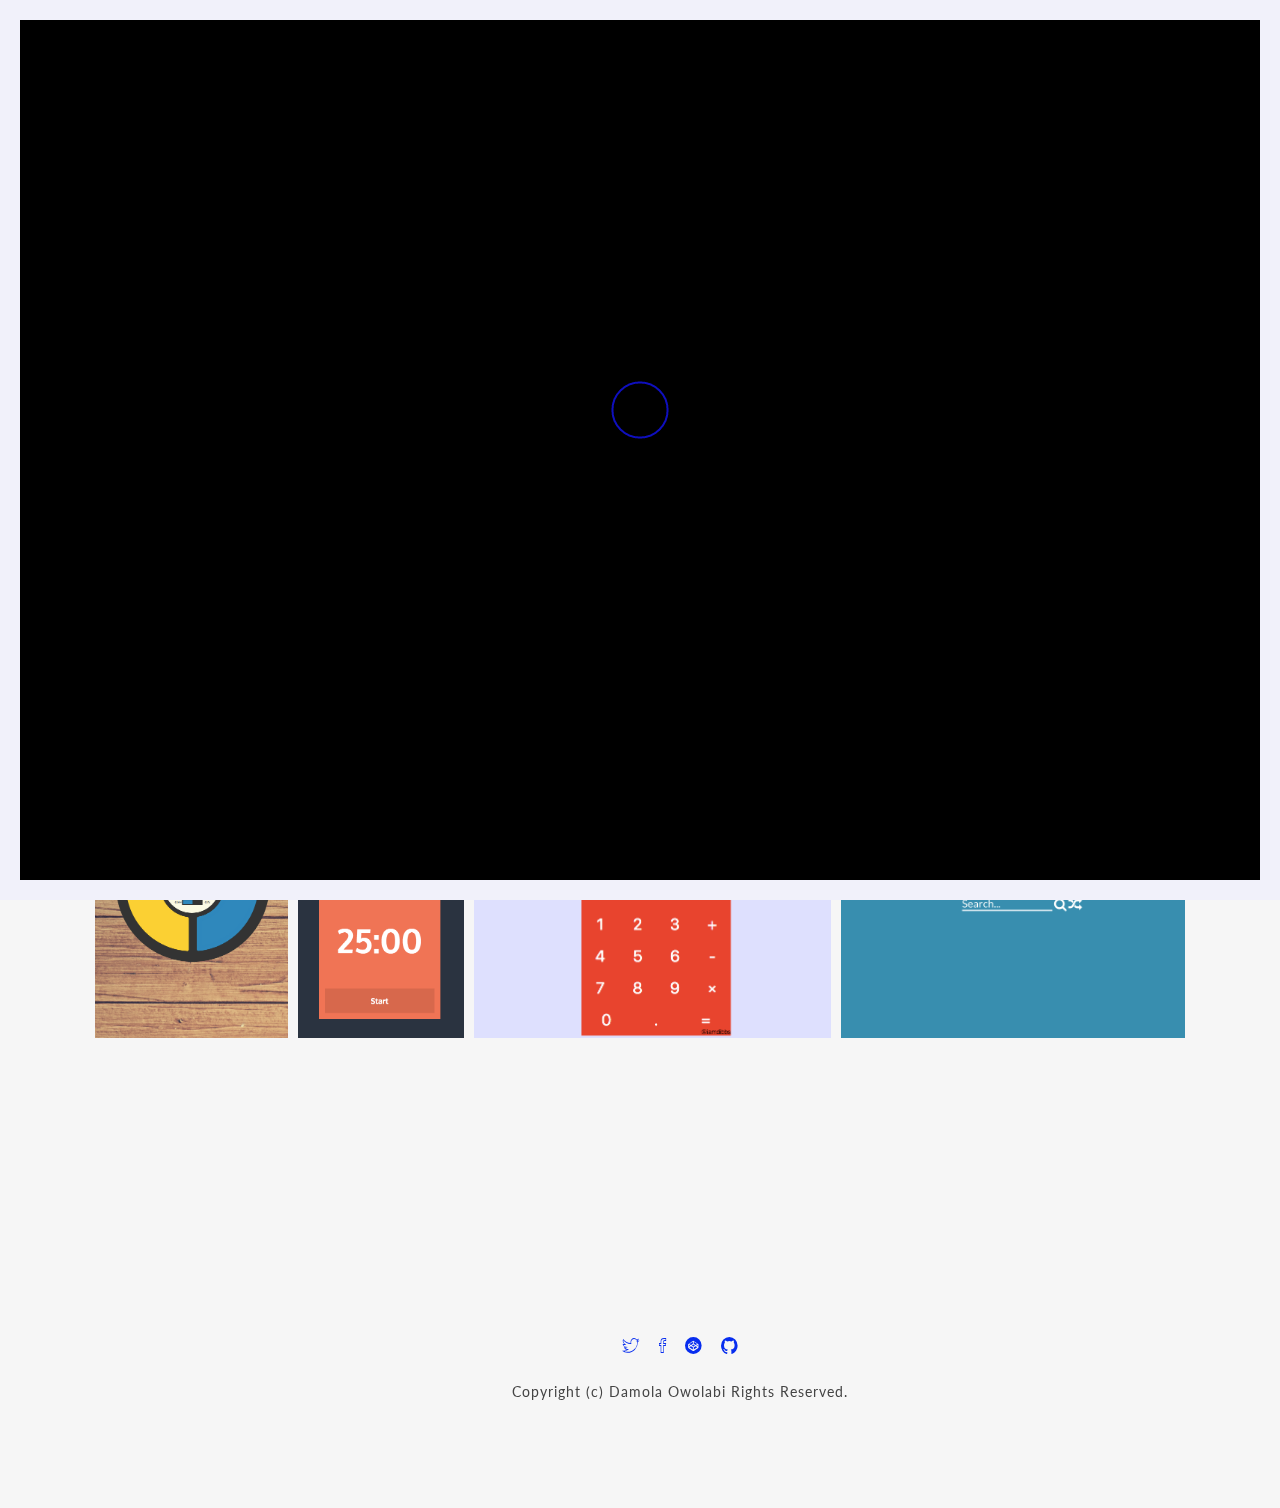
==== index.html @ a6732517 "add" ====
<!DOCTYPE HTML>
<html lang="en" class="no-js">
<head>
	<meta charset="UTF-8">
	<meta name="viewport" content="width=device-width, initial-scale=1">
	<link rel="stylesheet" href="assets/css/bootstrap.min.css"> <!-- CSS reset -->
	<link href='https://fonts.googleapis.com/css?family=Poppins:700,300,600' rel='stylesheet' type='text/css'>
	<link href='https://fonts.googleapis.com/css?family=Lato:300,400,700' rel='stylesheet' type='text/css'>
	<link href='https://fonts.googleapis.com/css?family=Source+Sans+Pro:700,600,200' rel='stylesheet' type='text/css'>
	<link rel="stylesheet" href="assets/css/reset.css"> <!-- Resource style -->
	<link rel="stylesheet" href="assets/css/justifiedGallery.min.css"> <!-- Resource style -->
	<link rel="stylesheet" href="assets/css/ionicons.min.css">
	<link rel="stylesheet" href="assets/css/animate.css"> <!-- Resource style -->
	<link rel="stylesheet" href="assets/css/style.css"> <!-- Resource style -->
	<link rel="stylesheet" href="assets/css/lightcase.css"> <!-- Resource style -->
	<script src="assets/js/modernizr.js"></script> <!-- Modernizr -->
	<title>Damola Owolabi</title>
</head>
<body>
	<div id="loading">
	<div id="loading-image" ><img src="assets/img/preloader.gif" alt="Loading..." /></div>
</div>
	<div id="left"></div>
		 <div id="right"></div>
		 <div id="top"></div>
		 <div id="bottom"></div>

<div class="wrapper">
<div class="nav-trigger visible-xs" id="nav-trigger">
			<span></span>
			<span></span>
			<span></span>
</div>
	<nav id="nav-menu">
		<a href="#" class="nav-logo"><span>Damola&nbsp;</span> Owolabi</a>
			<ul class="navigation cd-single-item-wrapper">
				<li><a href="index.html">Home</a></li>
				<li><a href="about.html">About</a></li>
				<li><a href="portfolio-2.html">Portfolio</a></li>
				<li><a href="contact-me.html">Contact</a></li>
			</ul> <!-- cd-single-item-wrapper -->

			<div class="nav-social">
				<ul>
					<li><a href="https://twitter.com/iamdibbs"><i class="ion-social-twitter-outline"></i></a></li>
					<li><a href="https://www.facebook.com/damola.owolabi"><i class="ion-social-facebook-outline"></i></a></li>
				<li><a href="https://codepen.io/iamdibbs/"><i class="ion-social-codepen"></i></a></li>
					<li><a href="https://github.com/iamdibbs"><i class="ion-social-github"></i></a></li>
				</ul>
			</div>


		<p class="copyright-text">Copyright 2017 Damola Owolabi</p>
	</nav>
			<header>
			<a href="index.html" class="logo"><span>DO</span></a>
			<nav id="top-nav">
			<ul>
				<li class="active"><a href="index.html">Home</a></li>
				<li><a href="about.html">About</a></li>
				<li><a href="portfolio-2.html">Portfolio</a></li>
				<li><a href="contact-me.html">Contact</a></li>
			</ul>
		</nav>
	</header>
	<div class="main">
			<div class="container">
			<div class="main-intro">
				<div class="spacer hidden-xs"></div>
				<h1 class="wow fadeInLeft" data-wow-delay="3s">Hello, I'm Damola Owolabi. I build useful things <br class="hidden-xs hidden-sm">for web at
					<span><a href="#">MeshLearn.ng</a></span>. And I am available for freelance.
				</h1>
				<a href="#recentWork" class="intro-button page-scroll">Recent Work</a>
				<a href="#" class="intro-button btn-fill">Get in touch</a>
			<div class="spacer hidden-xs"></div>
			</div>
		</div>

		<div class="pt-portfolio-section" id="recentWork">
			<div class="container">
				<div class="row">
					<div class="col-sm-12">
						<div class="spacer">

						</div>
						<div class="pt-title">
						<span class="wow fadeIn" data-wow-delay="0.5s">Portfolio</span>
						</div>
						<!--<div class="pt-portfolio-intro">
							<h2>Recent work and projects.</h2>
						</div>-->
						<div class="spacer-1"></div>
						<div class="col-md-12 text-center">
							<div class="grid" id="basicExample">

								<a href="portfolio-item.html">
									<img alt="Portfolio-Image" src="assets/portfolio/img1.png" />
									<div class="overlay">
										<div class="overlay-items">
										<h5>Simon Says What???</h5>
										<p>
											Design/Code
										</p>
									</div>
									</div>
								</a>

								<a href="portfolio-item1.html" >
									<img alt="Portfolio-Image" src="assets/portfolio/img2.png" />
									<div class="overlay">
										<div class="overlay-items">
										<h5>Pomodoro Timer</h5>
										<p>
											Design/Code
										</p>
									</div>
									</div>
								</a>

								<a href="portfolio-item2.html" >
									<img alt="Portfolio-Image" src="assets/portfolio/img4.png" />
									<div class="overlay">
										<div class="overlay-items">
										<h5>Javacript Calculator</h5>
										<p>
											Design/Code
										</p>
									</div>
									</div>
								</a>

								<a href="portfolio-item3.html" >
									<img alt="Portfolio-Image" src="assets/portfolio/img5.png" />
									<div class="overlay">
										<div class="overlay-items">
										<h5>Wikipiedia Viewer</h5>
										<p>
											Design/Code
										</p>
									</div>
									</div>
								</a>


<!--
								<a href="assets/portfolio/img9.png" data-rel="lightcase">
									<img alt="Portfolio-Image" src="assets/portfolio/img5.png" />
									<div class="overlay">
										<div class="overlay-items">
										<h5>Lorem Ipsum</h5>
										<p>
											Design
										</p>
									</div>
									</div>
								</a>

								<a href="assets/portfolio/img12.jpg" data-rel="lightcase">
									<img alt="Portfolio-Image" src="assets/portfolio/img6.png" />
									<div class="overlay">
										<div class="overlay-items">
										<h5>Lorem Ipsum</h5>
										<p>
											Product
										</p>
									</div>
									</div>
								</a>

							</div>
						</div>
				</div>
				</div>
			</div>
		</div> -->

		<div class="container">
		<div class="pt-about-cta text-center">
			<h1 class="wow fadeInLeft" data-wow-delay="0.5s">See more work in my <a href="portfolio-2.html" class="cta-button">portfolio</a> or <br class="hidden-xs"><a href="contact-me.html" class="cta-button">hire me</a> for our next project ?</h1>
		</div>
	</div>

	<!-- Footer Section -->

	<div class="pt-footer">
		<div class="container">
			<div class="row text-center">
				<div class="col-sm-12">
					<div class="footer-social">
						<ul>

							<li><a href="https://twitter.com/iamdibbs"><i class="ion-social-twitter-outline"></i></a></li>
							<li><a href="https://www.facebook.com/damola.owolabi"><i class="ion-social-facebook-outline"></i></a></li>
						<li><a href="https://codepen.io/iamdibbs/"><i class="ion-social-codepen"></i></a></li>
							<li><a href="https://github.com/iamdibbs"><i class="ion-social-github"></i></a></li>
						</ul>
					</div>
				</div>
				<div class="col-sm-12">
					<div class="footer-rights">
					<p>Copyright (c) Damola Owolabi Rights Reserved.</p>
				</div>
				</div>
			</div>
		</div>
	</div>

	</div><!-- Main End -->
</div><!--Wrapper End -->


<!-- jQuery and JavaScript -->
<script src="assets/js/jquery-2.1.1.js"></script>
<script src="assets/js/bootstrap.min.js"></script>
<script src="assets/js/menu.js"></script>
<script src="assets/js/plugins.js"></script>
<script src="assets/js/script2.js"></script>
</body>
</html>
---- assets/css/justifiedGallery.min.css ----
/*!
 * Justified Gallery - v3.6.2
 * http://miromannino.github.io/Justified-Gallery/
 * Copyright (c) 2016 Miro Mannino
 * Licensed under the MIT license.
 */
.justified-gallery{width:100%;position:relative;overflow:hidden}.justified-gallery>a,.justified-gallery>div{position:absolute;display:inline-block;overflow:hidden;opacity:0;filter:alpha(opacity=0)}.justified-gallery>a>img,.justified-gallery>div>img,.justified-gallery>a>a>img,.justified-gallery>div>a>img{position:absolute;top:50%;left:50%;margin:0;padding:0;border:0}.justified-gallery>a>.caption,.justified-gallery>div>.caption{display:none;position:absolute;bottom:0;padding:5px;background-color:#000;left:0;right:0;margin:0;color:#fff;font-size:12px;font-weight:300;font-family:sans-serif}.justified-gallery>a>.caption.caption-visible,.justified-gallery>div>.caption.caption-visible{display:initial;opacity:.7;filter:"alpha(opacity=70)";-webkit-transition:opacity 500ms ease-in;-moz-transition:opacity 500ms ease-in;-o-transition:opacity 500ms ease-in;transition:opacity 500ms ease-in}.justified-gallery>.entry-visible{opacity:1;filter:alpha(opacity=100);-webkit-transition:opacity 500ms ease-in;-moz-transition:opacity 500ms ease-in;-o-transition:opacity 500ms ease-in;transition:opacity 500ms ease-in}.justified-gallery>.jg-filtered{display:none}.justified-gallery>.spinner{position:absolute;bottom:0;margin-left:-24px;padding:10px 0;left:50%;opacity:initial;filter:initial;overflow:initial}.justified-gallery>.spinner>span{display:inline-block;opacity:0;filter:alpha(opacity=0);width:8px;height:8px;margin:0 4px;background-color:#000;border-top-left-radius:6px;border-top-right-radius:6px;border-bottom-right-radius:6px;border-bottom-left-radius:6px}
---- assets/css/style.css ----
/* -------------------------------------------

Stylesheet for
Template: Proton Creative Agency and Personal Template
Version: 1.0
Author: Ydirection Themes
Author url: http://themeforest.net/user/ydirectionthemes
---------------------------------------------*/

/* ------Table of Contents -----

1. Primary Styles
2. Main Top Navigation
3. Agency Top Navigation
4. Hamburger Menu, Off Canvas Navigation
5. Home and Intro Styling
6. Homepage Portfolio
7. About Section
8. Portfolio Single Item
9. Contact Page
10. Minimal Contact Page
11. Footer
12. Footer 2nd variant
13. Back To Top
14. Media Queries
15. Agency Home Intro Styling
16. Portfolio Item 2
17. Services 2nd Variant
18. About Page 2nd Variant


/* --------------------------------

Primary styles

-------------------------------- */
html * {
  -webkit-font-smoothing: antialiased;
  -moz-osx-font-smoothing: grayscale;
}

*, *:after, *:before {
  -webkit-box-sizing: border-box;
  -moz-box-sizing: border-box;
  box-sizing: border-box;
}

::-webkit-scrollbar {
	display: none;
}

::-moz-selection {
    color: #FFFFFF;
    background: #000;
}

.nopadding {
	padding: 0;
}

.custompadding {
	padding-left: 5px;
	padding-right: 5px;
}

.rightpadding {
	padding-left: 0px;
}


#loading {
   width: 100%;
   height: 100%;
   top: 0px;
   left: 0px;
   position: fixed;
   opacity: 1;
   background-color: #000;
   z-index: 99;
   text-align: center;
}

#loading-image {
	display: inline;
    top: 40%;
    position: relative;
  z-index: 100;
}

/*Body Border */


#top, #bottom, #left, #right {
	background: #F1F1FA;
	position: fixed;
  z-index: 99;
}
	#left, #right {
	top: 0; bottom: 0;
	width: 15px;
}

#left { left: 0; }
#right { right: 0; }

#top, #bottom {
		left: 0; right: 0;
		height: 15px;
}

#top { top: 0; }
#bottom { bottom: 0; }

/* -- Body Border End ---*/

/* ----- Body Border for Agency Template Start -----*/

#pta-top, #pta-bottom, #pta-left, #pta-right {
	background: #EFEFEF;
	position: fixed;
  z-index: 111;
	}
#pta-left, #pta-right {
		top: 0; bottom: 0;
		width: 15px;
		}
#pta-left { left: 0; }
#pta-right { right: 0; }

#pta-top {
		left: 0; right: 0;
		height: 15px;
	}
#pta-bottom {
		left: 0; right: 0;
		height: 15px;
	}

#pta-top { top: 0; }
#pta-bottom { bottom: 0; }

/* ----- Body Border for Agency Template End -----*/


.spacer {
  width: 100%;
  height: 75px;
}

.spacer-1 {
  width: 100%;
  height: 50px;
}


.logo {
  position: absolute;
  top: 35px;
  left: 25px;
  padding: 0px 0px;
	max-width: 250px;
	margin: 0 auto;
	text-align: center;
	font-family: Poppins;
	font-weight: 700;
	font-size: 24px;
	text-decoration: none;
}

.logo:hover {
	text-decoration: none;
}

.logo:focus {
	text-decoration: none;
}

.logo span {
	color: #072DEF;
}

.logo span:hover, .logo span:focus {
	color: #072DEF;
}

/* ------ Primary Styling Ends Here -----*/



header {
  position: absolute;
   top: 0;
   left: 0;
   height: 100px;
   width: 100%;
   z-index: 11;
  -webkit-transform: translateZ(0);
  -webkit-backface-visibility: hidden;
  -webkit-transition-duration: 0.6s;
  -moz-transition-duration: 0.6s;
  transition-duration: 0.6s;
  transition-timing-function: cubic-bezier(0.7, 0, 0.3, 1);
 }


/* --------------------------------------
------- 2. Top Navigation Styling --------
----------------------------------------*/


#top-nav {
  position: fixed;
  top: 30px;
  right: 50px;
  height: 100%;
  display: none;
}

#top-nav ul {
  height: 100%;
  padding-top: 18px;
}


#top-nav li {
  font-family: Lato;
  font-size: 16px;
  font-weight: 500;
  display: inline-block;
  margin-right: 1em;
  padding: 0.5em;
}

#top-nav a {
  position: relative;
  display: inline-block;
  color: #111111;
  text-decoration: none;
}

#top-nav a:before {
  content: "";
  position: absolute;
  width: 100%;
  height: 1px;
  bottom: -3px;
  left: 0;
  background-color: #072DEF;
  visibility: hidden;
  -webkit-transform: scaleX(0);
  transform: scaleX(0);
  -webkit-transition: all 0.3s ease-in-out 0s;
  transition: all 0.3s ease-in-out 0s;
}

#top-nav a:hover:before {
  visibility: visible;
  -webkit-transform: scaleX(1);
  transform: scaleX(1);
}

.no-touch #top-nav a:hover {
  text-decoration: none;
  color: #000;
}

#top-nav .active a:before {
  content: "";
  position: absolute;
  width: 100%;
  height: 1px;
  bottom: -3px;
  left: 0;
  background-color: #072DEF;
  visibility: visible;
  -webkit-transform: scaleX(1);
  transform: scaleX(1);
  -webkit-transition: all 0.3s ease-in-out 0s;
  transition: all 0.3s ease-in-out 0s;
}

#top-nav .active a:hover:before {
  visibility: visible;
  -webkit-transform: scaleX(0);
  transform: scaleX(0);
}


/* ----- 3. Agency Top Navigation - Different Styling Starts----- */

.pta-top-nav  {
  position: fixed;
  top: 40px;
}

.pta-top-nav a {
  position: relative;
  display: inline-block;
  color: #111111 !important;
  font-size: 15px;
  font-family: Poppins;
  font-weight: 400;
  letter-spacing: 00px;
  text-decoration: none;
}


.pta-top-nav a:before {
  content: "";
  position: absolute;
  width: 100%;
  height: 1px !important;
  bottom: -3px;
  left: 0;
  background-color: #666666 !important;
  visibility: hidden;
  -webkit-transform: scaleX(0);
  transform: scaleX(0);
  -webkit-transition: all 0.3s ease-in-out 0s;
  transition: all 0.3s ease-in-out 0s;
}

.pta-top-nav a:hover:before {
  visibility: visible;
  -webkit-transform: scaleX(1);
  transform: scaleX(1);
}

/* ------ Agency Top Nav - Different Styling Ends -----*/



/* ---------------------------------------------------
------ 4. Hamburger Menu Styling and Animation--------
-----------------------------------------------------*/

.nav-trigger {
  width: 40px;
  height: 40px;
	z-index: 31;
  position: fixed;
  right: 15px;
	top: 35px;
  -webkit-transform: rotate(0deg);
  -moz-transform: rotate(0deg);
  -o-transform: rotate(0deg);
  transform: rotate(0deg);
  -webkit-transition: .7s cubic-bezier(.77,0,.175,1);
  -moz-transition: .7s cubic-bezier(.77,0,.175,1);
  -o-transition: .7s cubic-bezier(.77,0,.175,1);
  transition: .7s cubic-bezier(.77,0,.175,1);
  cursor: pointer;
}

.nav-trigger span {
  display: block;
  position: absolute;
  height: 2px;
  width: 24px;
  background: #111;
  border-radius: 0px;
  opacity: 1;
  left: 0;
  -webkit-transform: rotate(0deg);
  -moz-transform: rotate(0deg);
  -o-transform: rotate(0deg);
  transform: rotate(0deg);
  -webkit-transition: .25s ease-in-out;
  -moz-transition: .25s ease-in-out;
  -o-transition: .25s ease-in-out;
  transition: .25s ease-in-out;
}

.nav-trigger span:nth-child(1) {
  top: 0px;
  -webkit-transform-origin: left center;
  -moz-transform-origin: left center;
  -o-transform-origin: left center;
  transform-origin: left center;
}

.nav-trigger span:nth-child(2) {
  width: 18px;
  top: 8px;
  -webkit-transform-origin: left center;
  -moz-transform-origin: left center;
  -o-transform-origin: left center;
  transform-origin: left center;
}

.nav-trigger span:nth-child(3) {
  top: 16px;
  -webkit-transform-origin: left center;
  -moz-transform-origin: left center;
  -o-transform-origin: left center;
  transform-origin: left center;
}

.nav-trigger.open span:nth-child(1) {
  -webkit-transform: rotate(45deg);
  -moz-transform: rotate(45deg);
  -o-transform: rotate(45deg);
  transform: rotate(45deg);
  top: -1px;
  left: 4px;
}

.nav-trigger.open span:nth-child(2) {
  width: 0%;
  opacity: 0;
}

.nav-trigger.open span:nth-child(3) {
  -webkit-transform: rotate(-45deg);
  -moz-transform: rotate(-45deg);
  -o-transform: rotate(-45deg);
  transform: rotate(-45deg);
  left: 4px;
}


.nav-logo {
	position: fixed;
	top: 100px;
	left: 20px;
	padding: 5px 10px;
	max-width: 250px;
	letter-spacing: -1px;
	margin: 0 auto;
	text-align: center;
	font-family: Montserrat;
	font-weight: 600;
	font-size: 28px;
	text-transform: uppercase;
	color: #111;
	text-decoration: none;
	z-index: 11;
}

.nav-logo:hover {
	text-decoration: none;
	color: #111;
}

.nav-logo:focus {
	text-decoration: none;
}

.nav-logo span {
	padding: 2px;
	color: #FFF;
	background: #072DEF;
}

#nav-menu {
  position: fixed;
  height: 100%;
  right: 0;
  top: 0;
  visibility: hidden;
  /* the secondary navigation is covered by the main element */
  z-index: 1;
  width: 260px;
  background-color: #F1F1F1;
  overflow-y: auto;
  /* Force Hardware Acceleration in WebKit */
  -webkit-transform: translateZ(0);
  -webkit-backface-visibility: hidden;
  -webkit-transition: -webkit-transform .6s 0s, visibility 0s .6s;
  -moz-transition: -moz-transform .6s 0s, visibility 0s .6s;
    transition: transform .6s 0s, visibility 0s .6s;
    -webkit-transition-timing-function: cubic-bezier(0.7, 0, 0.3, 1);
    transition-timing-function: cubic-bezier(0.7, 0, 0.3, 1);
  /* this creates the subtle slide in animation of the navigation */
  -webkit-transform: translateX(260px);
  -moz-transform: translateX(260px);
  -ms-transform: translateX(260px);
  -o-transform: translateX(260px);
  transform: translateX(260px);
}

#nav-menu .navigation {
  margin-top: 150px;
  margin-bottom: 50px;
}


#nav-menu li {
  padding-bottom: 1em;
}

#nav-menu li {
  display: block;
  line-height: 2em;
  font-family: Poppins;
  font-size: 16px;
  font-weight: bold;
  letter-spacing: 0px;
  text-transform: uppercase;
  text-align: left;
  line-height: 2;
  padding-bottom: 1em;
  padding-left: 2em;
  color: #222;
}

#nav-menu a {
  position: relative;
  color: #111;
	text-decoration: none;
}


#nav-menu a:before {
  content: "";
  position: absolute;
  width: 100%;
  height: 2px;
  bottom: -3px;
  left: 0;
  background-color: #072DEF;
  visibility: hidden;
  -webkit-transform: scaleX(0);
  transform: scaleX(0);
  -webkit-transition: all 0.2s ease-in-out 0s;
  transition: all 0.2s ease-in-out 0s;
}

#nav-menu li:hover a::before {
  visibility: visible;
  -webkit-transform: scaleX(1);
  transform: scaleX(1);
}


.no-touch #nav-menu a:hover {
  color: #000;
	text-decoration: none;
}

/* ----- Agency Minimal Nav Menu Start -----*/


/*
.pta-nav-menu a:before {
  content: "";
  position: absolute;
  width: 100%;
  height: 2px;
  bottom: -3px;
  left: 0;
  background-color: #111111 !important;
  visibility: hidden;
  -webkit-transform: scaleX(0);
  transform: scaleX(0);
  -webkit-transition: all 0.2s ease-in-out 0s;
  transition: all 0.2s ease-in-out 0s;
}

.pta-nav-menu li:hover a::before {
  visibility: visible;
  -webkit-transform: scaleX(1);
  transform: scaleX(1);
}

.pta-nav-social i, .pta-nav-social a {
  font-size: 21px;
  color: #111111 !important;
}
*/

/* ----- Agency Minimal Nav Menu End -----*/


.main.is-active {
  -webkit-transform: translateX(-260px);
  -moz-transform: translateX(-260px);
  -ms-transform: translateX(-260px);
  -o-transform: translateX(-260px);
  transform: translateX(-260px);
  -webkit-transition: -webkit-transform .6s 0s, visibility 0s 0s;
  -moz-transition: -moz-transform .6s 0s, visibility 0s 0s;
  transition: transform .6s 0s, visibility 0s 0s;
  -webkit-transition-timing-function: cubic-bezier(0.7, 0, 0.3, 1);
  transition-timing-function: cubic-bezier(0.7, 0, 0.3, 1);
}

header.is-active {
  /* translate to show the lateral menu */
  -webkit-transform: translateX(-260px);
  -moz-transform: translateX(-260px);
  -ms-transform: translateX(-260px);
  -o-transform: translateX(-260px);
  transform: translateX(-260px);
  -webkit-transition: -webkit-transform .6s 0s, visibility 0s 0s;
  -moz-transition: -moz-transform .6s 0s, visibility 0s 0s;
  transition: transform .6s 0s, visibility 0s 0s;
  -webkit-transition-timing-function: cubic-bezier(0.7, 0, 0.3, 1);
  transition-timing-function: cubic-bezier(0.7, 0, 0.3, 1);
}

#nav-menu.is-active {
  -webkit-transform: translateX(0);
  -moz-transform: translateX(0);
  -ms-transform: translateX(0);
  -o-transform: translateX(0);
  transform: translateX(0);
  visibility: visible;
  -webkit-transition: -webkit-transform .6s 0s, visibility 0s 0s;
  -moz-transition: -moz-transform .6s 0s, visibility 0s 0s;
  transition: transform .6s 0s, visibility 0s 0s;
  transition-timing-function: cubic-bezier(0.7, 0, 0.3, 1);
  /* smooth the scrolling on touch devices - webkit browsers */
  -webkit-overflow-scrolling: touch;
}

#nav-menu .copyright-text {
  font-family: Source Sans Pro;
  font-size: 12px;
  font-weight: 200;
  letter-spacing: 1px;
  padding: 0px 20px;
}

.nav-social ul {
  padding: 0.5em;
  list-style-type: none;
}

.nav-social li {
  display: inline !important;
  padding-left: 1em !important;
}

.nav-social i, .nav-social a {
  font-size: 21px;
  color: #072DEF;
}

.nav-social a:before {
  display: none;
}

@media only screen and (min-width: 768px) {
  #nav-menu .navigation {
    margin-top: 175px;
    margin-bottom: 50px;
  }
  .nav-social ul {
    padding: 0.4em;
  }
}

/* ---------------------------------------------
------- 5. Main and Intro Section Styling ------
-----------------------------------------------*/


.main {
  padding-top: 150px;
  -webkit-transform: translateZ(0);
   -webkit-backface-visibility: hidden;
   -webkit-transition-property: -webkit-transform;
   -moz-transition-property: -moz-transform;
   transition-property: transform;
   -webkit-transition-duration: 0.6s;
   -moz-transition-duration: 0.6s;
   transition-duration: 0.6s;
   -webkit-transition-timing-function: cubic-bezier(0.7, 0, 0.3, 1);
   transition-timing-function: cubic-bezier(0.7, 0, 0.3, 1);
   z-index: 11;
}

.main-intro h1 {
  font-family: Source Sans Pro;
  font-size: 34px;
  font-weight: 600;
  color: #333222;
  letter-spacing: 0px;
  line-height: 1.2;
  margin: 0 0 50px;
}

.main h1 a {
  position: relative;
  text-decoration: none;
  color: #072DEF;
}

.main h1 a:before {
  content: "";
  position: absolute;
  width: 100%;
  height: 3px;
  bottom: -5px;
  left: 0;
  background-color: #072DEF;
  visibility: hidden;
  -webkit-transform: scaleX(0);
  transform: scaleX(0);
  -webkit-transition: all 0.3s ease-in-out 0s;
  transition: all 0.3s ease-in-out 0s;
}

.main h1 a:hover:before {
  visibility: visible;
  -webkit-transform: scaleX(1);
  transform: scaleX(1);
}

.intro-button {
  font-family: Source Sans Pro;
  font-size: 14px;
  font-weight: 600;
  color: #111;
  text-decoration: none;
  margin-right: 1em;
  padding: 6px 12px;
  border: 3px solid;
  border-color: #072DEF;
  -webkit-transition: 0.5s;
  -moz-transition: 0.5s;
  transition: 0.5s;
}

.btn-fill {
  color: #FFF;
  background: #072DEF;
}

.intro-button:hover, .intro-button:focus {
  background: #072DEF;
  color: #FFF;
  text-decoration: none;
}

.btn-fill:hover {
  color: #072DEF;
  border-color: #072DEF;
  background: #FFF;
}


/* ------------------------------------------------------------------
--------------6.  Home Page Work Section Styling Start -----------------
--------------------------------------------------------------------*/

.pt-portfolio {
  width: 100%;
  margin-top: 0px;
  margin-bottom: 100px;
}

.pt-portfolio-intro {
  padding: 1em;
  width: 100%;
  text-align: left;
}

.pt-portfolio-intro h3 {
  font-family: Source Sans Pro;
  font-size: 18px;
  font-weight: 700;
  color: #072DEF;
  text-transform: uppercase;
  letter-spacing: 2px;
  line-height: 1.2;
  margin: 0 0 2em 0;
}

.pt-portfolio-intro h1 {
  font-family: Poppins;
  font-size: 28px;
  font-weight: 600;
  color: #111;
  letter-spacing: 0px;
  line-height: 1.2;
}

.pt-portfolio-intro h1::after {
  content: "";
  display: block;
  width: 75px;
  height: 2px;
  margin-top: 0.3em;
  left: 0;
  background-color: #072DEF;
  -webkit-transition: .5s;
  -moz-transition: 0.5s;
  transition: .5s;
}

.pt-portfolio-intro:hover h1::after {
  width: 150px;
}

.pt-portfolio-section {
  margin-top: 50px;
  padding-bottom: 50px;
  background: #F6F6F6;
}

.pt-title {
  padding-left: 24px;
}

.pt-title span {
  font-family: Source Sans Pro;
  font-size: 16px;
  font-weight: 700;
  letter-spacing: 2px;
  padding: 5px 6px;
  color: #FFF;
  text-transform: uppercase;
  background: #072DEF;
}

.overlay {
	background: rgba(7, 45, 239, 0.90);
	position:absolute;
	top: 0px;
	left: 0px;
  bottom: 0;
  height: 100%;
  width: 100%;
	opacity: 1;
  -webkit-transform: translateY(-100%);
	-moz-transform: translateY(-100%);
	-ms-transform: translateY(-100%);
	transform: translateY(-100%);
	-webkit-transition: -webkit-transform 0.4s;
	-moz-transition: -moz-transform 0.4s;
	transition: transform 0.4s;
}

.overlay-items {
	height: 300px;
	position: absolute;
	top: 45%;
	left: 0;
	right: 0;
}

.overlay-items h5 {
	font-family: Source Sans Pro;
	display: block;
	color: #FFF;
	font-size: 16px;
  font-weight: 600;
	text-decoration: none;
  -webkit-transition: 0.3s;
  -moz-transition: 0.3s;
  transition: 0.3s;
  -webkit-transition-delay: 0.1s;
  -moz-transition-delay: 0.1s;
  transition-delay: 0.1s;
  opacity: 0;
}

.overlay-items p {
	margin-top: 1em;
	opacity: 0;
	font-size: 12px;
	font-family: Source Sans Pro;
  font-weight: 600;
	letter-spacing: 2px;
	color: #072DEF;
	padding: 5px 5px;
	background: #FFF;
	display: inline-block;
  -webkit-transition: 0.3s;
  -moz-transition: 0.3s;
	transition: 0.3s;
  -webkit-transition-delay: 0.3s;
  -moz-transition-delay: 0.3s;
	transition-delay: 0.2s;
}

.grid img {
  overflow: hidden;
  -webkit-transition: -webkit-transform 0.4s;
	-moz-transition: -moz-transform 0.4s;
	transition: transform 0.4s;
}

.grid a:hover img {
-webkit-transform: translateY(100%);
	-moz-transform: translateY(100%);
	-ms-transform: translateY(100%);
  transform: translateY(100%);
  }

.grid a:hover .overlay {
  visibility: visible;
  -webkit-transform: translateY(0%);
	-moz-transform: translateY(0%);
	-ms-transform: translateY(0%);
  transform: translateY(0%);
}

.grid a:hover h5, .grid a:hover p {
  opacity: 1;
  text-decoration: none;
}


  .pt-about-cta {
    margin-top: 50px;
    margin-bottom: 100px;
    padding: 1em;
  }

  .pt-about-cta h1 {
    font-family: Poppins;
    font-size: 18px;
    font-weight: 600;
    letter-spacing: 0px;
    line-height: 1.5;
    margin: 0;
  }

  .pt-about-cta a:before {
    display: none;
  }

  .cta-button{
    font-family: Source Sans Pro;
    font-size: 21px;
    font-weight: 600;
    color: #FFF !important;
    text-decoration: none;
    padding: 0px 2px;
    border: 2px solid;
    background: #072DEF;
    border-color: #072DEF;
    -webkit-transition: 0.5s;
    -moz-transition: 0.5s;
    transition: 0.5s;
  }

.cta-button:hover {
  color: #111 !important;
  background: #FFF;
}

/* ------------------------------------------------------------------
--------------  Home Page Work Section Styling Ends -----------------
--------------------------------------------------------------------*/


/* ------------------------------------------------------------------
----------------- 7. About Section Styling Starts ---------------------
--------------------------------------------------------------------*/


.pt-about {
  margin-top: 50px;
  margin-bottom: 100px;
}

.pt-about-intro {
  padding: 1em;
}

.pt-about-intro h1 {
  font-family: Poppins;
  font-size: 28px;
  font-weight: 700;
  color: #222222;
  letter-spacing: 0px;
  line-height: 1.4;
  margin: 20px 0 30px;
}

.pt-about-intro h4 {
  font-family: Source Sans Pro;
  font-size: 21px;
  font-weight: 700;
  color: #072DEF;
  text-transform: uppercase;
  letter-spacing: 2px;
  line-height: 1.2;
}


.pt-about-intro p {
  font-family: Source Sans Pro;
  font-size: 15px;
  font-weight: 300;
  color: #888DA1;
  text-align: left;
  letter-spacing: 1px;
  line-height: 1.4;
  margin: 0 0 50px;

}

.pt-about-image img {
  max-width: 100%;
  max-height: 100%;
  height: 200px ;
  width: 200px;
  -webkit-filter: grayscale(45%);
    filter: grayscale(45%);
    -webkit-transition: 0.5s;
    -moz-transition: 0.5s;
      transition: 0.5s;
}

.pt-about-image:hover img {
  -webkit-filter: grayscale(5%);
    filter: grayscale(5%);
}

.pt-about-image ul {
  list-style-type: none;
  margin: 2em 0 0 0;
}

.pt-about-image li {
  display: inline;
}

.pt-about-image i {
  font-size: 21px;
  padding: 0.5em;
  color: #072DEF;
}

.pt-about-details {
  padding: 1em;
}

.pt-about-details h2 {
  font-family: Source Sans Pro;
  font-size: 21px;
  font-weight: 700;
  color: #072DEF;
  text-transform: uppercase;
  letter-spacing: 2px;
  line-height: 1.2;
  margin: 0 0 2em 0;
}

.pt-about-details li {
  margin-bottom: 1em;
}

.pt-about-details h3 {
  font-family: Lato;
  font-size: 16px;
  font-weight: 700;
  color: #111111;
  letter-spacing: 0px;
  line-height: 1.2;
}

.pt-about-details p {
  font-family: Lato;
  font-size: 14px;
  font-weight: 300;
  color: #888DA1;
  padding: 0.7em;
  letter-spacing: 1px;
  line-height: 1.4;
}

.pt-about-details h6 {
  font-family: Lato;
  font-size: 14px;
  font-weight: 400;
  color: #072DEF;
  padding: 0.5em;
  letter-spacing: 1px;
}

.pt-about-pitch {
  padding: 1em;
}

.pt-about-pitch h3 {
  font-family: Source Sans Pro;
  font-size: 18px;
  font-weight: 700;
  color: #072DEF;
  text-transform: uppercase;
  letter-spacing: 2px;
  line-height: 1.2;
  margin: 0 0 2em 0;
}

.pt-about-pitch h1 {
  font-family: Poppins;
  font-size: 24px;
  font-weight: 700;
  color: #222222;
  letter-spacing: 1px;
  line-height: 1.3;
  margin: 0 0 1em 0;
}

.btn-pitch {
  margin: 1em 0 0 1em;
}

/* ------------------------------------------------------------------
------------------  About Page Styling Ends ----------------------
--------------------------------------------------------------------*/


/* ------------------------------------------------------------------
------------ 8. Portfolio Single Item Styling Starts ----------------
--------------------------------------------------------------------*/

.pt-portfolio-single {
  width: 100%;
  height: 100%;
  padding: 1em;
  margin-bottom: 100px;
}

.pt-portfolio-single h3 {
  font-family: Source Sans Pro;
  font-size: 16px;
  font-weight: 700;
  color: #072DEF;
  text-transform: uppercase;
  letter-spacing: 2px;
  line-height: 1.2;
  margin: 0 0 2em 0;
}

.pt-portfolio-single h1 {
  font-family: Poppins;
  font-size: 24px;
  font-weight: 700;
  color: #111;
  line-height: 1.4;
}

.pt-portfolio-single h1::after {
  content: "";
  display: block;
  width: 75px;
  height: 2px;
  left: 0;
  margin-top: 0.3em;
  background-color: #072DEF;
  -webkit-transition: .5s;
  -moz-transition: 0.5s;
  transition: .5s;
}

.pt-portfolio-single h1:hover::after {
  width: 150px;
}


.pt-portfolio-details {
  padding: 1em;
}

.pt-portfolio-details h2 {
  font-family: Source Sans Pro;
  font-size: 18px;
  font-weight: 600;
  text-transform: uppercase;
  color: #072DEF;
  line-height: 1.2;
  margin: 0 0 1em 0;
}

.pt-portfolio-details p {
  font-family: Roboto;
  font-size: 14px;
  font-weight: 400;
  color: #777777;
  letter-spacing: 0.5px;
  line-height: 1.8;
}

.pt-portfolio-details h6 {
  font-family: Source Sans Pro;
  font-size: 14px;
  font-weight: 600;
  color: #888DA1;
  text-transform: uppercase;
  letter-spacing: 1px;
  line-height: 1.5;
}

.pt-portfolio-details h6 span{
  font-family: Source Sans Pro;
  font-size: 14px;
  font-weight: 600;
  color: #000000;
  line-height: 1.5;
}

.pt-portfolio-details a {
  font-family: Source Sans Pro;
  font-size: 14px;
  font-weight: 600;
  color: #666;
  letter-spacing: 0px;
  line-height: 1.2;
}

.pt-portfolio-item {
  padding: 1em;
}

.pt-portfolio-item img {
  max-width: 100%;
  max-height: 100%;
}

/* ------------------------------------------------------------------
------------------  Portfolio Single Item Styling Ends ----------------------
--------------------------------------------------------------------*/



/* ------------------------------------------------------------------
------------------ 9. Contact Page Styling Starts ----------------------
--------------------------------------------------------------------*/

.pt-contact {
  width: 100%;
  height: 100%;
  padding: 1em;
  margin-top: 50px;
}

.pt-contact h3 {
  font-family: Source Sans Pro;
  font-size: 16px;
  font-weight: 700;
  color: #072DEF;
  text-transform: uppercase;
  letter-spacing: 2px;
  line-height: 1.2;
  margin: 0 0 2em 0;
}

.pt-contact h1 {
  font-family: Poppins;
  font-size: 24px;
  font-weight: 700;
  color: #111;
  letter-spacing: 0px;
  line-height: 1.4;
}

.pt-contact h2 {
  font-family: Poppins;
  font-size: 24px;
  font-weight: 700;
  color: #111;
  letter-spacing: 0px;
  line-height: 1.4;
}

.pt-contact p {
  font-family: Poppins;
  font-size: 16px;
  font-weight: 400;
  color: #333;
  letter-spacing: 1px;
  line-height: 1.5;
  padding: 1em 0 0 0;
}

/* ----- Map Styling ----- */

#map_canvas {
  width: 100%;
  height: 250px;
  margin-top: 2em;
}

/* ----- Map Styling Ends -----*/



/* ----- Form Styling Starts ----- */

label {
  font-family: Poppins;
  font-size: 15px;
  font-weight: 400;
  letter-spacing: 1px;
  color: #111111;
}

.controls input {
  font-family: Poppins;
  color: #888DA1;
}

.form-control {
  border: 0px;
  border-radius: 0px;
  margin-top: 10px;
  background: transparent;
  margin-bottom: 20px;
  border-bottom: 1px solid #999;
  -webkit-box-shadow: inset 0 0px 0px rgba(0,0,0,0);
  box-shadow: inset 0 0px 0px rgba(0,0,0,0);
  -webkit-transition: 0.5s;
  -moz-transition: 0.5s;
    transition: 0.5s;
}

.form-control:focus {
  border-color: #072DEF;
  -webkit-box-shadow: none;
  -moz-box-shadow: none;
  box-shadow: none;
}

.form-control::-webkit-input-placeholder {
  font-family: Source Sans Pro;
  font-size: 14px;
  letter-spacing: 1px;
  color: #888DA1;
}

.form-control:-moz-placeholder {
  font-family: Source Sans Pro;
  font-size: 14px;
  letter-spacing: 1px;
  color: #888DA1;
}


.form-control::-moz-placeholder {
  font-family: Source Sans Pro;
  font-size: 14px;
  letter-spacing: 1px;
  color: #888DA1;
}

.form-control:-ms-input-placeholder {
  font-family: Source Sans Pro;
  font-size: 14px;
  letter-spacing: 1px;
  color: #888DA1;
}

.text-muted {
  font-family: Source Sans Pro;
  font-size: 14px !important;
  font-weight: 400 !important;
  color: #222;
}

.text-muted strong {
  color: #FF3333;
}

.btn-send {
  font-family: Poppins;
  font-weight: 400;
  text-transform: uppercase;
  letter-spacing: 0.1em;
  margin-bottom: 20px;
  border-radius: 0px;
  color: #FFFFFF !important;
  background: #072DEF;
  -webkit-transition: 0.5s;
  -moz-transition: 0.5s;
    transition: 0.5s;
}

.btn-send:hover, .btn-send:focus {
  color: #FFFFFF;
  background: #000000;
  outline: none !important;
}


/* ----- Form Styling Ends ----- */

/* ------------------------------------------------------------------
------------------  Contact Page Styling Ends ----------------------
--------------------------------------------------------------------*/


/* ------------------------------------------------------------------
------------------- 10. Contact Page Agency Minimal ---------------------
-------------------------------------------------------------------*/



.contact-us {
  width: 100%;
  height: 100%;
  padding-top: 150px;
  padding-bottom: 0px;
  background: #FFFFFF;
}

.contact-bg {
  background: #F2F2F2;
}

.ct-intro {
  width: 100%;
  height: 100%;
  padding: 1em;
  background-size: cover;
  background-position: left;
}

.ct-intro h5 {
  font-family: Poppins;
  font-weight: 700;
  font-size: 1em;
  text-transform: uppercase;
  color: #111111;
  letter-spacing: 1px;
  line-height: 1.2;
  margin: 0 0 20px;
}


.ct-intro h2 {
  font-family: Poppins;
  font-size: 2em;
  color: #111;
  font-weight: 700;
  letter-spacing: -1px;
  line-height: 1.2;
}


.aft-line {
  height: 2px;
  width: 50px;
  background: #111111;
  margin-top: 1em;
  -webkit-transition: 0.5s;
  -moz-transition: 0.5s;
    transition: 0.5s;
}

.ct-intro:hover .aft-line {
  width: 100px;
}

.ct-section-1 {
  width: 100%;
  height: 100%;
}

.ct-section-title {
  padding: 0em;
}

.ct-section-title i {
  font-size: 48px;
  color: #666666;
}


.ct-section-title h2 {
  font-family: Poppins;
  font-weight: 600;
  font-size: 2em;
  color: #111;
  letter-spacing: -1px;
  line-height: 1.2;
}

.ct-section-content {
  padding: 0em;
}

.ct-section-content span {
  font-size: 14px;
  font-weight: 600;
}

.ct-section-content p {
  font-family: Work Sans;
  font-size: 13px;
  color: #111;
  padding-top: 1em;
  letter-spacing: 2px;
  line-height: 1.8;
}

@media only screen and (min-width: 767px) {
  .ct-intro {
    padding: 1em;
  }

  .ct-intro h2 {
    font-size: 3em;
  }

  .ct-intro h2 span {
    font-size: 1em;
  }

  .ct-section-title {
    padding: 0em;
  }
}

/* ------------------------------------------------------------------
------------------- Contact Page Agency Minimal Ends ---------------------
-------------------------------------------------------------------*/


/* ------------------------------------------------------------------
----------------- 11. Footer Section Styling Starts --------------------
--------------------------------------------------------------------*/

.pt-footer {
  width: 100%;
  margin-bottom: 30px;
}

.footer-rights {
  padding: 1em;
}

.footer-rights p {
  font-family: Lato;
  font-size: 12px;
  font-weight: 400;
  color: #444;
  letter-spacing: 1px;
}

.footer-social ul {
  padding: 0.8em;
  list-style-type: none;
  text-align: center;
}

.footer-social li {
  display: inline;
}

.footer-social i, .footer-social a {
  font-size: 19px;
  padding: 0.2em;
  color: #072DEF;
}


/* ------------------------------------------------------------------
------------------  Footer Section Styling Ends ---------------------
--------------------------------------------------------------------*/




/* -------------------------------------------------------
--------12. 2nd Footer Section Styling Starts Here ----------
---------------------------------------------------------*/


.footer-minimal {
	width: 100%;
  height: 100%;
	background: rgba(0, 0, 0, 1);
	padding-top: 50px;
	padding-bottom: 20px;
}

.footer-min-content h2 {
	font-family: Poppins;
	font-size: 1.2em;
	font-weight: 700;
	text-transform: uppercase;
	color: #FFF;
	letter-spacing: 0;
	margin-top: 10px;
	margin-bottom: 10px;
}

.footer-min-content h6 {
	font-family: Poppins;
	font-size: 14px;
	font-weight: 700;
	text-transform: uppercase;
	color: #FFF;
	letter-spacing: 0;
	margin-top: 40px;
	margin-bottom: 20px;
}

.footer-min-content p {
	font-family: Poppins;
	font-size: 12px;
	font-weight: 400;
	color: #FFF;
	line-height: 25px;
}


.footer-min-content ul {
	list-style: none;
	margin-top: 1em;
	margin-bottom: 2em;
}

.footer-min-content li {
	display: inline;
}

.footer-min-content a {
	display: inline;
	font-family: Poppins;
	text-transform: uppercase;
	font-size: 12px;
	font-weight: 600;
	padding: 5px;
	color: #FFF;
	text-decoration: none;
}

.footer-min-content a:hover {
	color: #072DEF;
  text-decoration: line-through;
}


/* ----- Footer light Bg -----*/

.light-bg {
  background: #FFF;
}

.light-bg h2 {
	font-family: Poppins;
	font-size: 1.2em;
	font-weight: 700;
	text-transform: uppercase;
	color: #111;
	letter-spacing: 0;
	margin-top: 10px;
	margin-bottom: 10px;
}

.light-bg h6 {
	font-family: Montserrat;
	font-size: 14px;
	font-weight: 700;
	text-transform: uppercase;
	color: #111;
	letter-spacing: 0;
	margin-top: 40px;
	margin-bottom: 20px;
}

.light-bg p {
	font-family: QuickSand;
	font-size: 14px;
	font-weight: 400;
	color: #111;
	line-height: 25px;
}


.light-bg ul {
	list-style: none;
	margin-top: 1em;
	margin-bottom: 2em;
}

.light-bg li {
	display: inline;
}

.light-bg a {
	display: inline;
	font-family: Quicksand;
	text-transform: uppercase;
	font-size: 12px;
	font-weight: 600;
	padding: 5px;
	color: #111;
	text-decoration: none;
}

.light-bg a:hover {
	color: #072DEF;
}




/* -------------------------------------------------------
-------- 2nd Footer Section Styling Ends Here ----------
---------------------------------------------------------*/



/* -------------------------------------------------------
----------- 13. Bact-to-Top Styling Starts Here --------------
---------------------------------------------------------*/


.back-to-top {
background: rgba(0, 0, 0, 0.1);
margin: 0;
position: fixed;
bottom: 50px;
right: 50px;
width: 35px;
height: 35px;
z-index: 90;
display: none;
text-decoration: none;
color: #0E1729;
}

.back-to-top i {
	position: relative;
	left: 13px;
	top: 8px;
	font-size: 24px;
	color: #FFF;
}

.back-to-top:hover {
    background: rgba(0, 0, 0, 0.9);
    color: #fff;
}

.back-to-top:focus {
    color: #fff;
}

@media only screen and (max-width: 420px) {
	.back-to-top {
		right: 20px;
	}
}




/* ------------------------------------------------------------------
--------------13. Media Queries For Responsive Layout ------------------
--------------------------------------------------------------------*/

@media only screen and (min-width: 768px) {

  #left, #right {
    top: 0; bottom: 0;
    width: 20px;
  }
  #top {
      left: 0; right: 0;
      height: 20px;
  }

  #bottom {
      left: 0; right: 0;
      height: 20px;
  }

  #pta-left, #pta-right {
    top: 0; bottom: 0;
    width: 30px;
  }
  #pta-top {
      left: 0; right: 0;
      height: 30px;
  }

  #pta-bottom {
      left: 0; right: 0;
      height: 30px;
  }

  #top-nav {
    position: fixed;
    display: block;
  }

  .nav-trigger {
    right: 30px;
    top: 55px;
  }

  header {
    position: absolute;
  }

  .logo {
    position: fixed;
    top: 50px;
    left: 45px;
  	font-size: 21px;
  }
  .main-intro {
    padding: 1em;
  }

  .main-intro h1 {
    font-size: 3em;
  }

  .intro-button {
    font-size: 20px;
    padding: 8px 20px;
  }

  .pt-portfolio-intro h1 {
    font-size: 48px;
  }

  .pt-portfolio-intro h1::after {
    width: 100px;
  }


.pt-about-cta h1 {
  font-size: 32px;
  line-height: 1.8;
}

.cta-button{
  font-family: Source Sans Pro;
  font-size: 32px;
  font-weight: 600;
  color: #FFF !important;
  text-decoration: none;
  padding: 0px 8px;
  border: 3px solid;
  background: #072DEF;
  border-color: #072DEF;
  -webkit-transition: 0.5s;
  -moz-transition: 0.5s;
  transition: 0.5s;
}

.cta-button:hover {
  color: #111 !important;
  background: #FFF;
}

  .pt-about-intro h4 {
    font-size: 18px;
  }

  .pt-about-intro h1 {
    font-size: 42px;
  }

  .pt-about-intro p {
    font-size: 18px;
    line-height: 1.5;
  }

  .pt-about-image img {
    height: 240px ;
    width: 240px;
  }

  .pt-about-details h2 {
    font-size: 18px;
  }

  .pt-about-details h3 {
    font-size: 20px;
  }

  .pt-about-details p {
    font-size: 14px;
    padding: 0.5em;
  }

  .pt-about-pitch {
    margin-top: 100px;
    padding: 1em;
  }

  .pt-about-pitch h1 {
    font-size: 42px;
    margin: 0;
  }

  .btn-pitch {
    margin: 1em 0 0 1em;
  }

  .pt-contact {
    padding-bottom: 100px;
  }

  .pt-contact h1 {
    font-size: 48px;
  }

  .pt-contact h2 {
    font-size: 28px;
  }

  #map_canvas {
    margin-top: 0em;
  }

  label {
    font-size: 14px;
  }

  .pt-portfolio-single h3 {
    font-size: 18px;
  }

  .pt-portfolio-single h1 {
    font-size: 48px;
  }

  .pt-portfolio-details {
    padding: 2em;
  }

  .pt-portfolio-details h2 {
    font-size: 18px;
    line-height: 2;
  }

  .pt-portfolio-details p {
    font-size: 15px;
  }

  .pt-portfolio-details h6 {
    font-size: 14px;
    line-height: 2;
  }

  .pt-portfolio-details h6 span {
    font-size: 15px;
    line-height: 1.8;
  }

  .pt-portfolio-details a {
    font-size: 14px;
  }

  .pt-portfolio-item {
    padding: 0em;
  }

  .footer-rights p {
    font-size: 14px;
  }
}

@media only screen and (min-width: 760px) and (max-width: 800px) {

  .container {
    padding-right:30px;
    padding-left:30px;
  }
}

@media only screen and (max-width: 767px) {
  .main-intro {
    padding: 1em;
  }
}

@media only screen and (max-width: 320px) {
  .intro-button {
    display: block;
    padding: 8px 24px;
    max-width: 200px;
    text-align: center;
    margin: 0 auto 10px;
  }
}


/* ------------------------------------------------------------------
----------14. Agency Home Page Intro Section Styling Starts -------------
--------------------------------------------------------------------*/


.pta-main {
  background: #FFF;
}

.pta-intro {
  padding: 1em;
}

.pta-intro h1 {
  font-family: Poppins;
  font-size: 28px;
  font-weight: 400;
  color: #000;
  text-align: left;
  letter-spacing: 0px;
  line-height: 1.4;
  margin: 0 0 50px;
}

@media only screen and (min-width: 767px) {

  .pta-intro {
    padding: 0em;
  }

  .pta-intro h1 {
    font-size: 34px;
    line-height: 1.4;
  }
}


/* ------------------------------------------------------------------
---------- Agency Home Page Intro Section Styling End -------------
--------------------------------------------------------------------*/

.portfoli-3 {
  padding-top: 150px;
}

.portfolio-3-intro h1 {
  font-family: Poppins;
  font-size: 2.5em;
  font-weight: bold;
  letter-spacing: -1px;
  margin: 0 0 50px 0;
}

.pta-portfolio nav {
 padding-bottom: 30px;
 text-align: left;
}

.pta-portfolio .categories ul li {
 display: inline;
   list-style: none;
}

.pta-portfolio .categories ul li a {
   display: inline;
   font-family: Poppins;
   font-weight: 400;
   font-size: 14px;
   line-height: 2.5;
   text-decoration: none;
   color: #666666;
   margin-left: 20px;
}

.pta-portfolio .categories ul li a.active {
   text-decoration: line-through;
   color: #000000;
}

.pta-portfolio_filter {
   padding-left: 0;
}

@media (max-width: 991px) {
   .pta-portfolio span {
       margin-bottom: 0;
       text-align: center;
       width: 100%;
   }
   .pta-portfolio .categories ul li {
       text-align: center;
   }
   .pta-portfolio .categories ul li a {
       margin-left: 20px;
   }
}

@media only screen and (max-width: 420px) {

  .portfolio-3-intro {
    padding: 1em;
  }

  .portfolio-3-intro h1 {
    font-size: 2em;
  }

 .pta-portfolio .categories ul li {
   display: block;
     text-align: center;
 }
 .pta-portfolio .categories ul li a {
   display: block;
   line-height: 1;
   padding: 5px 25px;
     margin-left: 0px;
     margin-bottom: 20px;
 }
}

.pta-portfolio_item {
   overflow: hidden;
   margin-bottom: 10px;
   display: block;
}


.pta-portfolio-overlay {
 background: rgba(255, 255, 255, 0.95);
 transform: scale(0.5);
 position:absolute;
 top: 10px;
 left: 15px;
 height: calc(100% - 30px);
 width: calc(100% - 30px);
 opacity: 0;
 -webkit-transition: 0.5s;
 -moz-transition: 0.5s;
 -o-transition: 0.5s;
   transition: 0.5s;

}

.pta-overlay-items {
 height: 300px;
 position: absolute;
 top: 45%;
 left: 0;
 right: 0;
}

.pta-overlay-items h5 {
 font-family: Work Sans;
 display: block;
 color: #000000;
 font-size: 16px;
 text-decoration: none;
 -webkit-transition: all .5s ease-in-out .3s;
 transition: all .5s ease-in-out .3s;
 opacity: 0;
}

.pta-overlay-items p {
 margin-top: 1em;
 opacity: 0;
 font-size: 12px;
 font-family: Poppins;
 letter-spacing: 2px;
 color: #FFF;
 padding: 5px 5px;
 background: #072DEF;
 display: inline-block;
 transition: 0.5s;
 transition-delay: 0.2s;
}

.pta-portfolio_item:focus, .pta-portfolio_item:hover {
    text-decoration: none;
}

.pta-portfolio_item:hover .pta-portfolio-overlay {
 transform: scale(1);
 opacity: 1;
}

.pta-portfolio_item:hover h5, .pta-portfolio_item:hover p {
 opacity: 1
}

.pta-colored p {
 background: #000000 !important;
}


/* -------------------------------------------------
-----15. Agency Portfolio Item 2 Styling Starts--------
---------------------------------------------------*/

.pta-item-2 {
  width: 100%;
  height: 100%;
}

.pta-item-2-intro h1 {
  font-family: Poppins;
  font-size: 28px;
  font-weight: 700;
  letter-spacing: -1px;
  line-height: 1.2;
}

.pta-item-2-intro p {
  font-family: Work Sans;
  font-size: 16px;
  font-weight: 300;
  color: #000000;
  padding-top: 1em;
  letter-spacing: 0px;
  line-height: 1.2;
}

.pta-item-content p {
  font-family: Work Sans;
  font-size: 16px;
  font-weight: 300;
  color: #000000;
  padding-top: 1em;
  letter-spacing: 0px;
  line-height: 1.3;
}

.pta-project-details {
  padding-top: 1em;
}

.pta-project-details h5 {
  font-family: Poppins;
  font-size: 14px;
  letter-spacing: 1px;
  line-height: 1.2;
}

.pta-project-details span {
  font-family: Poppins;
  font-size: 16px;
  text-transform: uppercase;
  font-weight: 600;
  padding-right: 0.5em;
}

.pta-project-details a {
  text-decoration: none;
  color: #000000;
}

.pta-item-content h2 {
  font-family: Poppins;
  font-size: 24px;
  font-weight: 700;
  color: #333;
  padding-top: 2em;
  letter-spacing: -1px;
  line-height: 1.2;
}


@media only screen and (min-width: 767px) {

  .pta-item-2-intro h1 {
    font-size: 48px;
    letter-spacing: -1px;
    line-height: 1.4;
  }

  .pta-item-2-intro p {
    font-family: Work Sans;
    font-size: 18px;
    font-weight: 300;
    color: #000000;
    letter-spacing: 0px;
    line-height: 1.3;
  }

  .pta-item-content p {
    font-family: Work Sans;
    font-size: 16px;
    font-weight: 300;
    color: #000000;
    padding-top: 1em;
    letter-spacing: 0px;
    line-height: 1.5;
  }

  .pta-item-content h2 {
    font-size: 34px;
    padding-top: 1em;
  }

  .pta-project-details h5 {
    font-family: Poppins;
    font-size: 14px;
    letter-spacing: 1px;
    line-height: 1.4;
  }
}


/* -------------------------------------------------
------ Agency Portfolio Item 2 Styling Ends --------
---------------------------------------------------*/




/* -------------------------------------------------
------ 16. Agency Services-2 Styling Starts --------
---------------------------------------------------*/


.services {
	width: 100%;
	background: #FFF;
  padding-top: 0px;
}

.service-intro {
	padding-top: 50px;
  padding-bottom: 50px;
  background: linear-gradient( to left, rgba(0, 0, 0, 0.3), rgba(0, 0, 0, 0.6)), url(../img/services-bg.png) no-repeat center center;
  background-size: cover;
  background-attachment: fixed;
}

.service-intro h1 {
	font-family: Poppins;
	font-size: 42px;
  text-transform: uppercase;
	color: #FFFFFF;
  font-weight: 700;
  letter-spacing: 0px;
  line-height: 1.2;
  padding: 40px;
}

.service-intro i {
  font-size: 34px;
  color: #FFFFFF;
}


.service-block {
	position: relative;
	margin-bottom: 4em;
	cursor: pointer;
}

.service-block:after {
	content: "";
	display: block;
	height: 1.4px;
	width: 25%;
	background: #222222;
	margin-top: 1em;
	-webkit-transition: 0.5s;
	-moz-transition: 0.5s;
	transition: 0.5s;
}

.service-icon {
	font-size: 42px;
	font-weight: bolder;
	color: #111111;
	float: left;
  -webkit-transition: 0.3s;
  -moz-transition: 0.3s;
  transition: 0.3s;
}

.service-description {
	padding-top: 0.8em;
}

.service-description h2 {
	font-family: Quicksand;
	font-size: 16px;
	font-weight: 600;
	color: #000000;
	text-align: left;
	padding-left: 4em;
	padding-bottom: 2em;
  -webkit-transition: 0.3s;
  -moz-transition: 0.3s;
  transition: 0.3s;
}

.service-description p {
	font-family: Work Sans;
	font-size: 14px;
	font-weight: 300;
  color: #000000;
	text-align: left;
	padding-left: 0em;
	line-height: 1.5;
  -webkit-transition: 0.3s;
  -moz-transition: 0.3s;
  transition: 0.3s;
}

.service-block:hover::after {
    width: 50%;
}

.service-block:hover .service-icon, .service-block:hover .service-description h2  {
    color: #072DEF;
}


/* -------------------------------------------------
------ 17. Agency Services-2 Styling Ends --------
---------------------------------------------------*/



/* ----- Testimonials Section Styling Starts Here -----*/

.testimonials {
  width: 100%;
  padding-top: 50px;
  padding-bottom: 50px;
  background-size: cover;
  background-attachment: fixed;
}

.test-single {
  background: #F9F9F9;
  padding: 20px;
  border-bottom: 2px solid;
  border-color: transparent;
  -webkit-transition: 0.5s;
  -moz-transition: 0.5s;
    transition: 0.5s;
}


.test-image {
  padding: 20px;
}

.test-image img {
  height: 100px;
  width: 100px;
  -webkit-filter: grayscale(100%);
    filter: grayscale(100%);
    -webkit-transition: 0.5s;
    -moz-transition: 0.5s;
      transition: 0.5s;
}

.test-single:hover img {
  -webkit-filter: grayscale(35%);
    filter: grayscale(35%);
    transform: translateY(-10%);
}

.test-single:hover {
  background: #F2F2F2;
  border-bottom: 2px solid #072DEF;
  -webkit-transform: translateY(-5%);
  -moz-transform: translateY(-5%);
  transform: translateY(-5%);
}

.test-content h3 {
  font-family: Roboto;
  font-size: 1.2em;
  letter-spacing: 1px;
  color: #111;
  font-weight: 600;
  text-transform: uppercase;
}

.test-content p {
  font-family: Quicksand;
  font-size: 14px;
  color: #111;
  line-height: 1.3;
  padding: 10px;
}

@media only screen and (min-width: 801px) and (max-width: 991px) {
  .test-single {
    padding: 10px;
  }
}

@media only screen and (max-width: 767px) {

  .test-single {
    margin-bottom: 1em;
  }
}

/* ----- Testimonials Section Styling Ends Here -----*/



/* ----- Call to action section styling -----*/

.cta-section {
	width: 100%;
	height: 100%;
	padding-top: 100px;
	padding-bottom: 50px;
	background: #000;
}

.cta-content {
	padding: 10px;
}

.cta-content h4 {
	font-family: Poppins;
	font-size: 18px;
	color: #072DEF;
	font-weight: 600;
  text-transform: uppercase;
  margin: 0 0 20px 0;
}

.cta-content h2 {
	font-family: Poppins;
	font-size: 28px;
	color: #FFF;
	font-weight: 600;
  letter-spacing: -1px;
	line-height: 1.2;
}

.cta-content p {
	font-family: Poppins;
	font-size: 16px;
  color: #FFF;
	font-weight: 300;
	padding-top: 1em;
}


.cta-contact-button {
	display: inline-block;
	background: #072DEF;
	padding: 10px 16px;
	margin: 1em 0;
	text-decoration: none;
	font-family: Poppins;
	text-transform: uppercase;
	color: #FFF;
	font-size: 16px;
	font-weight: 600;
  border: 3px solid #072DEF;
  -webkit-transition: 0.5s;
  -moz-transition: 0.5s;
  -o-transition: 0.5s;
	transition: 0.5s;
}

.cta-contact-button:hover, .cta-contact-button:focus {
  text-decoration: none;
  color: #FFF;
  border-color: #072DEF;
  background: transparent;
}


.about-button {
	display: inline-block;
	background: #072DEF;
	padding: 10px 12px;
	margin: 3em 0;
	text-decoration: none;
	text-transform: uppercase;
  font-family: Poppins;
	color: #FFF;
	font-size: 16px;
	font-weight: 400;
	transition: 0.5s;
}

.about-button:hover, .about-button:focus {
  text-decoration: none;
  color: #FFF;
}


@media only screen and (min-width: 767px ) {

  .cta-content h2 {
  	font-size: 48px;
  }
}



/* ---------------------------------------------------------
-----------18. About Us 2 Page Styling Starts here ------------
------------------------------------------------------------ */


.about-us {
	width: 100%;
	height: 100%;
  padding-top: 200px;
	padding-bottom: 0px;
  background: url(../img/about-bg.png);
	background-size: cover;
	background-attachment: fixed;
  position: static;
}

.about-intro {
  padding: 10px;
}

.about-intro h1 {
	font-family: Poppins;
	font-size: 28px;
  	font-weight: 700;
	letter-spacing: -1px;
	line-height: 1.2;
	text-transform: uppercase;
	color: #111111;
}

.about-intro p {
	font-family: Roboto;
	font-size: 14px;
	padding-top: 2em;
	font-weight: 400;
	color: #111111;
	letter-spacing: 1px;
	line-height: 1.8;
}


/* ----- About Us Page 2 work section styling -----*/

.work-section {
	background: #FFF;
	margin-top: 100px;
	padding-bottom: 100px;
}

.work-intro {
	padding-left: 1em;
	padding-top: 50px;
}

.work-section h4 {
  font-family: Poppins;
  font-size: 18px;
  font-weight: 600;
  color: #072DEF;
  text-transform: uppercase;
  letter-spacing: 2px;
  margin: 0 0 20px 0;
}

.work-section h1 {
	font-family: Montserrat;
	font-size: 34px;
	line-height: 1.2;
	color: #000;
}


.work-section p {
	font-family: Roboto;
	font-size: 14px;
	padding-top: 1em;
	padding-bottom: 50px;
	font-weight: 400;
	color: #888;
	letter-spacing: 1px;
	line-height: 1.5;

}

.work-section p::after {
  content: "";
  display: block;
	height: 2px;
	width: 50px;
	background: #666;
	margin-top: 1em;
}

.work-item {
	padding: 1em;
  position: relative;
  display: inline-block;
	cursor: pointer;
  padding-top: 1em;
	padding-bottom: 1em;
  margin-bottom: 1em;
	background: #F9F9F9;
	-webkit-transition: 0.5s ease;
    -moz-transition: 0.5s ease;
    transition: 0.5s ease;
}

.w-icon {
  padding: 1em;
}

.w-icon i {
  font-size: 42px;
  color: #072DEF;
}


.work-item h2 {
	font-family: Montserrat;
	font-size: 18px;
	color: #000;
	padding-top: 1em;
	font-weight: 300;
	-webkit-transition: 0.9s;
	-moz-transition: 0.9s;
	transition: 0.9s;
}

.work-item p {
	font-family: Roboto;
	font-size: 14px;
	color: #333;
	padding-top: 1em;
	padding-bottom: 2em;
	line-height: 20px;
	font-weight: 300;
}

.work-item p:after {
	display: none;
}

.work-item a {
	font-family: Montserrat;
	font-size: 13px;
	color: #444;
	font-weight: 600;
	text-decoration: none;
}

.work-item a::after {
	content: "";
	display: block;
	height: 2px;
	width: 25px;
	background: #072DEF;
	margin-top: 0.2em;
	opacity: 0;
	-webkit-transition: 0.9s;
	-moz-transition: 0.9s;
	transition: 0.9s;
}

.work-item:hover a:after {
	width: 70px;
	opacity: 1;
}

/* ----- Call to action section styling -----*/

.cta-section {
	width: 100%;
	height: 100%;
	padding-top: 100px;
	padding-bottom: 50px;
	background: #000;
}

.cta-content {
	padding: 1em;
}

.cta-content h4 {
	font-family: Poppins;
	font-size: 18px;
	color: #072DEF;
	font-weight: 600;
  text-transform: uppercase;
  margin: 0 0 20px 0;
}

.cta-content h2 {
	font-family: Poppins;
	font-size: 28px;
	color: #FFF;
	font-weight: 600;
  letter-spacing: -1px;
	line-height: 1.2;
}

.cta-content p {
	font-family: Poppins;
	font-size: 16px;
  color: #FFF;
	font-weight: 300;
	padding-top: 1em;
}


.cta-contact-button {
	display: inline-block;
	background: #072DEF;
	padding: 10px 16px;
	margin: 2em 0;
	text-decoration: none !important;
	font-family: Poppins;
	text-transform: uppercase;
	color: #FFF;
	font-size: 16px;
	font-weight: 600;
  border: 3px solid #072DEF;
  -webkit-transition: 0.5s;
  -moz-transition: 0.5s;
  -o-transition: 0.5s;
	transition: 0.5s;
}

.cta-contact-button:hover, .cta-contact-button:focus {
  text-decoration: none;
  color: #FFF;
  border-color: #072DEF;
  background: transparent;
}


.about-button {
	display: inline-block;
	background: #072DEF;
	padding: 10px 12px;
	margin: 3em 0;
	text-decoration: none;
	text-transform: uppercase;
  font-family: Poppins;
	color: #FFF;
	font-size: 16px;
	font-weight: 400;
	transition: 0.5s;
}

.about-button:hover, .about-button:focus {
  text-decoration: none;
  color: #FFF;
}

/* ----- About-Section-2 Media Queries -----*/



@media only screen and (min-width: 767px ) {

  .about-intro h1 {
  	font-size: 58px;
  }

	.work-section h1 {
		font-size: 48px;
    letter-spacing: -1px;
	}

  .work-section h4 {
    font-size: 18px;
  }
  .counter-up {
    margin-bottom: 2em;
  }

  .cta-content h2 {
  	font-size: 48px;
  }
  .counter-text {
    margin-bottom: 0;
  }
}

@media only screen and (min-width: 801px) {
  .work-item {
    padding: 1.5em;
    padding-top: 2em;
    padding-bottom: 2em;
    margin-bottom: 0;
  }
}



/* -------- About Team Styling Starts Here -------- */

.team {
	width: 100%;
	height: 100%;
	padding-top: 100px;
	padding-bottom: 100px;
	background: #E9EBEE;
}

.team-intro {
	padding: 1em;
}

.team-intro h4 {
  font-family: Poppins;
  font-size: 18px;
  font-weight: 600;
  color: #072DEF;
  text-transform: uppercase;
  letter-spacing: 2px;
  margin: 0 0 20px 0;
}

.team-intro h1 {
	font-family: Poppins;
  font-weight: 700;
	font-size: 34px;
	color: #000;
	letter-spacing: -1px;
}

.team-intro p {
	font-family: Roboto;
	font-size: 14px;
	color: #222;
	font-weight: 400;
	letter-spacing: 1px;
	line-height: 1.2;
	padding-top: 1em;
}

.team-intro p:after {
	content: "";
	display: block;
	height: 2px;
	width: 75px;
	background: #666;
	margin-top: 1em;
}

.team-member {
	width: 100%;
	height: 100%;
	margin-bottom: 50px;
	margin-top: 50px;
}

.team-member img {
	max-width: 100%;
	height: auto;
	-webkit-filter: grayscale(75%);
    filter: grayscale(75%);
}

.team-profile {
	background: #FFF;
	padding-top: 30px;
	z-index: -111;
	transition: 0.5s;
	-webkit-transform: translate3d(0,0,0);
	transform: translate3d(0,0,0);
}

.team-profile h2 {
	font-family: Montserrat;
	font-size: 1em;
	letter-spacing: 1px;
	text-transform: uppercase;
}

.team-profile h4 {
	font-family: Roboto;
	font-size: 1em;
	padding-top: 1em;
	letter-spacing: 1px;
}

.team-overlay {
	transition: 0.5s;
}

.team-overlay ul {
	list-style: none;
	padding: 20px;
}

.team-overlay li {
	display: inline;
	font-family: Roboto;
	font-size: 12px;
	text-transform: uppercase;
}

.team-overlay i {
	font-size: 16px;
	padding: 5px;
	color: #111;
}

.team-overlay i:hover {
	opacity: 0.7;
}

.team-member:hover .team-profile {
	opacity: 1;
	-webkit-transform: translate3d(0,-50px,0);
		transform: translate3d(0,-50px,0);
}

@media only screen and (min-width: 768px) {
	.team-intro h1 {
    font-size: 48px;
  }
  .team-profile h2 {
  	font-size: 1.2em;
  }
}

/* -------About Team Styling Ends Here -------- */
---- assets/css/lightcase.css ----
/**
 * Lightcase - jQuery Plugin
 * The smart and flexible Lightbox Plugin.
 *
 * @author		Cornel Boppart <cornel@bopp-art.com>
 * @copyright	Author
 *
 * @version		2.3.4 (29/12/2015)
 */
/**
 * Lightcase settings
 *
 * Note: Override default settings for your project without touching this source code by simply
 * defining those variables within a SASS map called '$lightcase-custom'.
 *
 * // Example usage
 * $lightcase-custom: (
 *   'breakpoint': 768px
 * );
 */
@font-face {
  font-family: 'lightcase';
  src: url("../fonts/lightcase.eot?55356177");
  src: url("../fonts/lightcase.eot?55356177#iefix") format("embedded-opentype"), url("../fonts/lightcase.woff?55356177") format("woff"), url("../fonts/lightcase.ttf?55356177") format("truetype"), url("../fonts/lightcase.svg?55356177#lightcase") format("svg");
  font-weight: normal;
  font-style: normal;
}
/* line 12, ../scss/components/fonts/_font-lightcase.scss */
[class*='lightcase-icon-']:before {
  font-family: 'lightcase', sans-serif;
  font-style: normal;
  font-weight: normal;
  speak: none;
  display: inline-block;
  text-decoration: inherit;
  width: 1em;
  text-align: center;
  /* For safety - reset parent styles, that can break glyph codes*/
  font-variant: normal;
  text-transform: none;
  /* fix buttons height, for twitter bootstrap */
  line-height: 1em;
  /* Uncomment for 3D effect */
  /* text-shadow: 1px 1px 1px rgba(127, 127, 127, 0.3); */
}

/* Codes */
/* line 35, ../scss/components/fonts/_font-lightcase.scss */
.lightcase-icon-play:before {
  content: '\e800';
}

/* line 36, ../scss/components/fonts/_font-lightcase.scss */
.lightcase-icon-pause:before {
  content: '\e801';
}

/* line 37, ../scss/components/fonts/_font-lightcase.scss */
.lightcase-icon-close:before {
  content: '\e802';
}

/* line 38, ../scss/components/fonts/_font-lightcase.scss */
.lightcase-icon-prev:before {
  content: '\e803';
}

/* line 39, ../scss/components/fonts/_font-lightcase.scss */
.lightcase-icon-next:before {
  content: '\e804';
}

/* line 40, ../scss/components/fonts/_font-lightcase.scss */
.lightcase-icon-spin:before {
  content: '\e805';
}

/**
 * Mixin providing icon defaults to be used on top of font-lightcase.
 *
 * Example usage:
 * @include icon(#e9e9e9)
 */
/**
 * Mixin providing icon defaults including a hover status to be used
 * on top of font-lightcase.
 *
 * Example usage:
 * @include icon-hover(#e9e9e9, #fff)
 */
/**
 * Provides natural content overflow behavior and scrolling support
 * even so for touch devices.
 *
 * Example usage:
 * @include overflow()
 */
/**
 * Neutralizes/resets dimensions including width, height, position as well as margins,
 * paddings and styles. Used to enforce a neutral and unstyled look and behavoir!
 *
 * Example usage:
 * @include clear(true)
 *
 * @param boolean $important
 */
@-webkit-keyframes lightcase-spin {
  0% {
    -webkit-transform: rotate(0deg);
    -moz-transform: rotate(0deg);
    -o-transform: rotate(0deg);
    transform: rotate(0deg);
  }
  100% {
    -webkit-transform: rotate(359deg);
    -moz-transform: rotate(359deg);
    -o-transform: rotate(359deg);
    transform: rotate(359deg);
  }
}
@-moz-keyframes lightcase-spin {
  0% {
    -webkit-transform: rotate(0deg);
    -moz-transform: rotate(0deg);
    -o-transform: rotate(0deg);
    transform: rotate(0deg);
  }
  100% {
    -webkit-transform: rotate(359deg);
    -moz-transform: rotate(359deg);
    -o-transform: rotate(359deg);
    transform: rotate(359deg);
  }
}
@-o-keyframes lightcase-spin {
  0% {
    -webkit-transform: rotate(0deg);
    -moz-transform: rotate(0deg);
    -o-transform: rotate(0deg);
    transform: rotate(0deg);
  }
  100% {
    -webkit-transform: rotate(359deg);
    -moz-transform: rotate(359deg);
    -o-transform: rotate(359deg);
    transform: rotate(359deg);
  }
}
@-ms-keyframes lightcase-spin {
  0% {
    -webkit-transform: rotate(0deg);
    -moz-transform: rotate(0deg);
    -o-transform: rotate(0deg);
    transform: rotate(0deg);
  }
  100% {
    -webkit-transform: rotate(359deg);
    -moz-transform: rotate(359deg);
    -o-transform: rotate(359deg);
    transform: rotate(359deg);
  }
}
@keyframes lightcase-spin {
  0% {
    -webkit-transform: rotate(0deg);
    -moz-transform: rotate(0deg);
    -o-transform: rotate(0deg);
    transform: rotate(0deg);
  }
  100% {
    -webkit-transform: rotate(359deg);
    -moz-transform: rotate(359deg);
    -o-transform: rotate(359deg);
    transform: rotate(359deg);
  }
}
/* line 1, ../scss/components/modules/_case.scss */
#lightcase-case {
  display: none;
  position: fixed;
  z-index: 2002;
  top: 50%;
  left: 50%;
  font-family: arial, sans-serif;
  font-size: 13px;
  line-height: 1.5;
  text-align: left;
  text-shadow: 0 0 10px rgba(0, 0, 0, 0.5);
}
@media screen and (max-width: 640px) {
  /* line 16, ../scss/components/modules/_case.scss */
  #lightcase-case:not([data-lc-type=image]):not([data-lc-type=video]):not([data-lc-type=flash]):not([data-lc-type=error]) {
    position: relative !important;
    top: auto !important;
    left: auto !important;
    width: auto !important;
    height: auto !important;
    margin: 0 !important;
    padding: 0 !important;
    border: none !important;
    background: none !important;
  }
}

@media screen and (min-width: 641px) {
  /* line 4, ../scss/components/modules/_content.scss */
  #lightcase-case:not([data-lc-type=error]) #lightcase-content {
    position: relative;
    z-index: 1;
    overflow: hidden;
    text-shadow: none;
    background-color: #fff;
    -webkit-box-shadow: 0 0 30px rgba(0, 0, 0, 0.5);
    -moz-box-shadow: 0 0 30px rgba(0, 0, 0, 0.5);
    -o-box-shadow: 0 0 30px rgba(0, 0, 0, 0.5);
    box-shadow: 0 0 30px rgba(0, 0, 0, 0.5);
    -webkit-backface-visibility: hidden;
  }
}
@media screen and (min-width: 641px) {
  /* line 24, ../scss/components/modules/_content.scss */
  #lightcase-case[data-lc-type=image] #lightcase-content, #lightcase-case[data-lc-type=video] #lightcase-content {
    background-color: #333;
  }
}
/* line 32, ../scss/components/modules/_content.scss */
#lightcase-case:not([data-lc-type=image]):not([data-lc-type=video]):not([data-lc-type=flash]):not([data-lc-type=error]) #lightcase-content {
  -webkit-box-shadow: none;
  -moz-box-shadow: none;
  -o-box-shadow: none;
  box-shadow: none;
}
@media screen and (max-width: 640px) {
  /* line 32, ../scss/components/modules/_content.scss */
  #lightcase-case:not([data-lc-type=image]):not([data-lc-type=video]):not([data-lc-type=flash]):not([data-lc-type=error]) #lightcase-content {
    position: relative !important;
    top: auto !important;
    left: auto !important;
    width: auto !important;
    height: auto !important;
    margin: 0 !important;
    padding: 0 !important;
    border: none !important;
    background: none !important;
  }
}
/* line 42, ../scss/components/modules/_content.scss */
#lightcase-case:not([data-lc-type=image]):not([data-lc-type=video]):not([data-lc-type=flash]):not([data-lc-type=error]) #lightcase-content .lightcase-contentInner {
  -webkit-box-sizing: border-box;
  -moz-box-sizing: border-box;
  -o-box-sizing: border-box;
  box-sizing: border-box;
}
@media screen and (max-width: 640px) {
  /* line 42, ../scss/components/modules/_content.scss */
  #lightcase-case:not([data-lc-type=image]):not([data-lc-type=video]):not([data-lc-type=flash]):not([data-lc-type=error]) #lightcase-content .lightcase-contentInner {
    padding: 15px;
  }
  /* line 51, ../scss/components/modules/_content.scss */
  #lightcase-case:not([data-lc-type=image]):not([data-lc-type=video]):not([data-lc-type=flash]):not([data-lc-type=error]) #lightcase-content .lightcase-contentInner, #lightcase-case:not([data-lc-type=image]):not([data-lc-type=video]):not([data-lc-type=flash]):not([data-lc-type=error]) #lightcase-content .lightcase-contentInner > * {
    width: 100% !important;
    max-width: none !important;
  }
  /* line 58, ../scss/components/modules/_content.scss */
  #lightcase-case:not([data-lc-type=image]):not([data-lc-type=video]):not([data-lc-type=flash]):not([data-lc-type=error]) #lightcase-content .lightcase-contentInner > *:not(iframe) {
    height: auto !important;
    max-height: none !important;
  }
}
@media screen and (max-width: 640px) {
  /* line 69, ../scss/components/modules/_content.scss */
  .lightcase-isMobileDevice #lightcase-case[data-lc-type=iframe] #lightcase-content .lightcase-contentInner {
    overflow: auto;
    -webkit-overflow-scrolling: touch;
  }
}
@media screen and (max-width: 640px) and (min-width: 641px) {
  /* line 73, ../scss/components/modules/_content.scss */
  [data-lc-type=image] #lightcase-content .lightcase-contentInner, [data-lc-type=video] #lightcase-content .lightcase-contentInner {
    line-height: 0.75;
  }
}

/* line 85, ../scss/components/modules/_content.scss */
.lightcase-isMobileDevice #lightcase-case[data-lc-type=iframe] #lightcase-content .lightcase-contentInner .lightcase-inlineWrap {
  overflow: auto;
  -webkit-overflow-scrolling: touch;
}
@media screen and (max-width: 640px) {
  /* line 90, ../scss/components/modules/_content.scss */
  #lightcase-case:not([data-lc-type=image]):not([data-lc-type=video]):not([data-lc-type=flash]):not([data-lc-type=error]) #lightcase-content .lightcase-contentInner .lightcase-inlineWrap {
    position: relative !important;
    top: auto !important;
    left: auto !important;
    width: auto !important;
    height: auto !important;
    margin: 0 !important;
    padding: 0 !important;
    border: none !important;
    background: none !important;
  }
}
@media screen and (min-width: 641px) {
  /* line 97, ../scss/components/modules/_content.scss */
  #lightcase-case:not([data-lc-type=error]) #lightcase-content .lightcase-contentInner .lightcase-inlineWrap {
    padding: 30px;
    overflow: auto;
    -webkit-box-sizing: border-box;
    -moz-box-sizing: border-box;
    -o-box-sizing: border-box;
    box-sizing: border-box;
  }
}
@media screen and (max-width: 640px) {
  /* line 114, ../scss/components/modules/_content.scss */
  #lightcase-content h1, #lightcase-content h2, #lightcase-content h3, #lightcase-content h4, #lightcase-content h5, #lightcase-content h6, #lightcase-content p {
    color: #aaa;
  }
}
@media screen and (min-width: 641px) {
  /* line 114, ../scss/components/modules/_content.scss */
  #lightcase-content h1, #lightcase-content h2, #lightcase-content h3, #lightcase-content h4, #lightcase-content h5, #lightcase-content h6, #lightcase-content p {
    color: #333;
  }
}

/* line 3, ../scss/components/modules/_error.scss */
#lightcase-case p.lightcase-error {
  margin: 0;
  font-size: 17px;
  text-align: center;
  white-space: nowrap;
  overflow: hidden;
  text-overflow: ellipsis;
  color: #aaa;
}
@media screen and (max-width: 640px) {
  /* line 3, ../scss/components/modules/_error.scss */
  #lightcase-case p.lightcase-error {
    padding: 30px 0;
  }
}
@media screen and (min-width: 641px) {
  /* line 3, ../scss/components/modules/_error.scss */
  #lightcase-case p.lightcase-error {
    padding: 0;
  }
}

/* line 6, ../scss/components/modules/_global.scss */
.lightcase-isMobileDevice .lightcase-open body {
  max-width: 100%;
  max-height: 100%;
  overflow: hidden;
}
@media screen and (max-width: 640px) {
  /* line 4, ../scss/components/modules/_global.scss */
  .lightcase-open body {
    padding: 55px 0 70px 0;
  }
  /* line 15, ../scss/components/modules/_global.scss */
  .lightcase-open body > *:not([id*='lightcase-']) {
    position: fixed !important;
    top: -9999px !important;
    width: 0 !important;
    height: 0 !important;
    overflow: hidden !important;
  }
}

/* line 1, ../scss/components/modules/_info.scss */
#lightcase-info {
  position: absolute;
  padding-top: 15px;
}
/* line 9, ../scss/components/modules/_info.scss */
#lightcase-info #lightcase-title,
#lightcase-info #lightcase-caption {
  margin: 0;
  padding: 0;
  line-height: 1.5;
  font-weight: normal;
  text-overflow: ellipsis;
}
/* line 19, ../scss/components/modules/_info.scss */
#lightcase-info #lightcase-title {
  font-size: 17px;
  color: #aaa;
}
@media screen and (max-width: 640px) {
  /* line 19, ../scss/components/modules/_info.scss */
  #lightcase-info #lightcase-title {
    position: fixed;
    top: 10px;
    left: 0;
    max-width: 87.5%;
    padding: 5px 15px;
    background: #333;
  }
}
/* line 33, ../scss/components/modules/_info.scss */
#lightcase-info #lightcase-caption {
  clear: both;
  font-size: 13px;
  color: #aaa;
}
/* line 39, ../scss/components/modules/_info.scss */
#lightcase-info #lightcase-sequenceInfo {
  font-size: 11px;
  color: #aaa;
}
@media screen and (max-width: 640px) {
  /* line 45, ../scss/components/modules/_info.scss */
  .lightcase-fullScreenMode #lightcase-info {
    padding-left: 15px;
    padding-right: 15px;
  }
  /* line 51, ../scss/components/modules/_info.scss */
  #lightcase-case:not([data-lc-type=image]):not([data-lc-type=video]):not([data-lc-type=flash]):not([data-lc-type=error]) #lightcase-info {
    position: static;
  }
}

/* line 1, ../scss/components/modules/_loading.scss */
#lightcase-loading {
  position: fixed;
  z-index: 9999;
  width: 1.123em;
  height: auto;
  font-size: 38px;
  line-height: 1;
  text-align: center;
  text-shadow: none;
  position: fixed;
  z-index: 2001;
  top: 50%;
  left: 50%;
  margin-top: -0.5em;
  margin-left: -0.5em;
  opacity: 1;
  font-size: 32px;
  text-shadow: 0 0 15px #fff;
  -moz-transform-origin: 50% 53%;
  -webkit-animation: lightcase-spin 0.5s infinite linear;
  -moz-animation: lightcase-spin 0.5s infinite linear;
  -o-animation: lightcase-spin 0.5s infinite linear;
  animation: lightcase-spin 0.5s infinite linear;
}
/* line 20, ../scss/components/mixins/_presets.scss */
#lightcase-loading, #lightcase-loading:focus {
  text-decoration: none;
  color: #fff;
  -webkit-tap-highlight-color: transparent;
  -webkit-transition: color, opacity, ease-in-out 0.25s;
  -moz-transition: color, opacity, ease-in-out 0.25s;
  -o-transition: color, opacity, ease-in-out 0.25s;
  transition: color, opacity, ease-in-out 0.25s;
}
/* line 32, ../scss/components/mixins/_presets.scss */
#lightcase-loading > span {
  display: inline-block;
  text-indent: -9999px;
}

/* line 4, ../scss/components/modules/_navigation.scss */
#lightcase-nav a[class*='lightcase-icon-'] {
  position: fixed;
  z-index: 9999;
  width: 1.123em;
  height: auto;
  font-size: 38px;
  line-height: 1;
  text-align: center;
  text-shadow: none;
  outline: none;
  cursor: pointer;
}
/* line 20, ../scss/components/mixins/_presets.scss */
#lightcase-nav a[class*='lightcase-icon-'], #lightcase-nav a[class*='lightcase-icon-']:focus {
  text-decoration: none;
  color: rgba(255, 255, 255, 0.6);
  -webkit-tap-highlight-color: transparent;
  -webkit-transition: color, opacity, ease-in-out 0.25s;
  -moz-transition: color, opacity, ease-in-out 0.25s;
  -o-transition: color, opacity, ease-in-out 0.25s;
  transition: color, opacity, ease-in-out 0.25s;
}
/* line 32, ../scss/components/mixins/_presets.scss */
#lightcase-nav a[class*='lightcase-icon-'] > span {
  display: inline-block;
  text-indent: -9999px;
}
/* line 49, ../scss/components/mixins/_presets.scss */
#lightcase-nav a[class*='lightcase-icon-']:hover {
  color: white;
  text-shadow: 0 0 15px white;
}
/* line 12, ../scss/components/modules/_navigation.scss */
.lightcase-isMobileDevice #lightcase-nav a[class*='lightcase-icon-']:hover {
  color: #aaa;
  text-shadow: none;
}
/* line 19, ../scss/components/modules/_navigation.scss */
#lightcase-nav a[class*='lightcase-icon-'].lightcase-icon-prev {
  left: 15px;
}
/* line 24, ../scss/components/modules/_navigation.scss */
#lightcase-nav a[class*='lightcase-icon-'].lightcase-icon-next {
  right: 15px;
}
/* line 29, ../scss/components/modules/_navigation.scss */
#lightcase-nav a[class*='lightcase-icon-'].lightcase-icon-pause, #lightcase-nav a[class*='lightcase-icon-'].lightcase-icon-play {
  left: 50%;
  margin-left: -0.5em;
}
@media screen and (min-width: 641px) {
  /* line 29, ../scss/components/modules/_navigation.scss */
  #lightcase-nav a[class*='lightcase-icon-'].lightcase-icon-pause, #lightcase-nav a[class*='lightcase-icon-'].lightcase-icon-play {
    opacity: 0;
  }
}
/* line 40, ../scss/components/modules/_navigation.scss */
#lightcase-nav a[class*='lightcase-icon-'].lightcase-icon-close {
  top: 15px;
  right: 15px;
  bottom: auto;
  margin: 0;
  opacity: 0;
  outline: none;
}
@media screen and (max-width: 640px) {
  /* line 40, ../scss/components/modules/_navigation.scss */
  #lightcase-nav a[class*='lightcase-icon-'].lightcase-icon-close {
    position: absolute;
  }
}
@media screen and (min-width: 641px) {
  /* line 40, ../scss/components/modules/_navigation.scss */
  #lightcase-nav a[class*='lightcase-icon-'].lightcase-icon-close {
    position: fixed;
  }
}
@media screen and (max-width: 640px) {
  /* line 4, ../scss/components/modules/_navigation.scss */
  #lightcase-nav a[class*='lightcase-icon-'] {
    bottom: 15px;
    font-size: 24px;
  }
}
@media screen and (min-width: 641px) {
  /* line 4, ../scss/components/modules/_navigation.scss */
  #lightcase-nav a[class*='lightcase-icon-'] {
    bottom: 50%;
    margin-bottom: -0.5em;
  }
  /* line 66, ../scss/components/modules/_navigation.scss */
  #lightcase-nav a[class*='lightcase-icon-']:hover, #lightcase-case:hover ~ #lightcase-nav a[class*='lightcase-icon-'] {
    opacity: 1;
  }
}

/* line 1, ../scss/components/modules/_overlay.scss */
#lightcase-overlay {
  display: none;
  width: 100%;
  height: 100%;
  position: fixed;
  z-index: 2000;
  top: 0;
  left: 0;
  background: #333;
}
@media screen and (max-width: 640px) {
  /* line 1, ../scss/components/modules/_overlay.scss */
  #lightcase-overlay {
    opacity: 1 !important;
  }
}
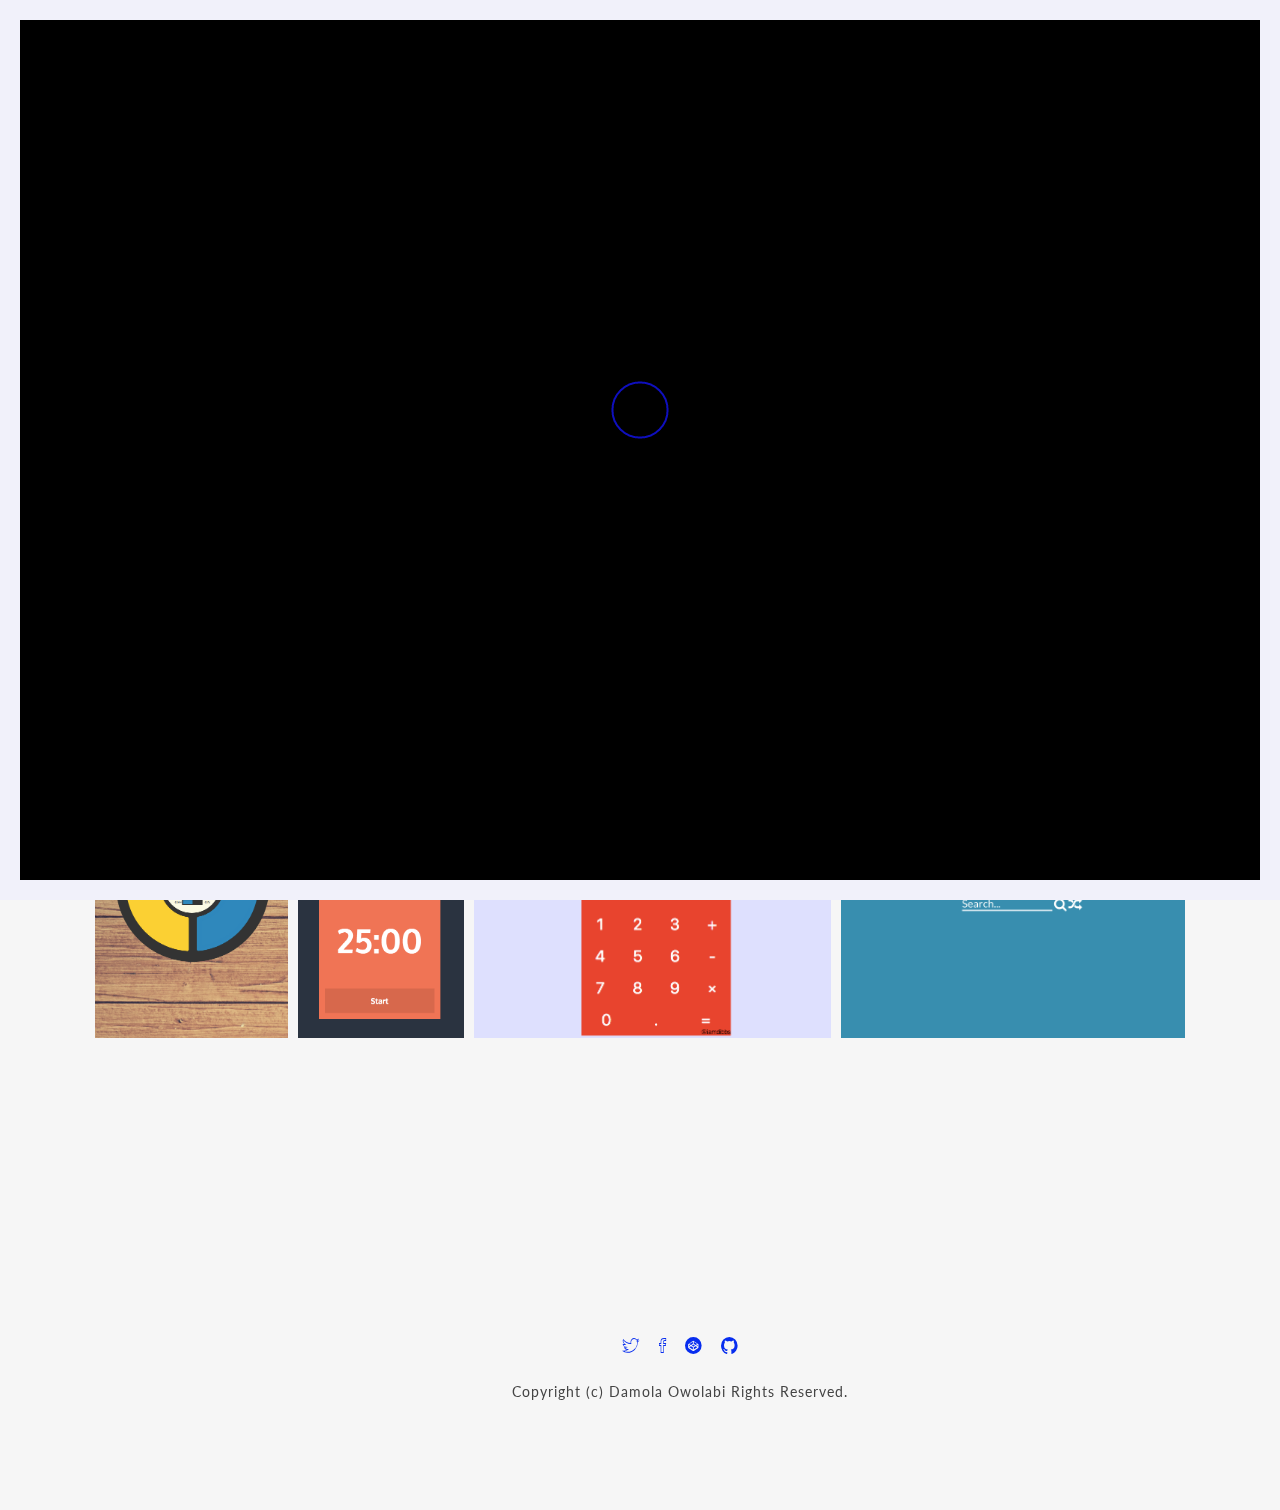
==== commit ec91ca8b: "add" ====
--- a/index.html
+++ b/index.html
@@ -71,7 +71,7 @@
 					<span><a href="#">MeshLearn.ng</a></span>. And I am available for freelance.
 				</h1>
 				<a href="#recentWork" class="intro-button page-scroll">Recent Work</a>
-				<a href="#" class="intro-button btn-fill">Get in touch</a>
+				<a href="contact-me.html" class="intro-button btn-fill">Get in touch</a>
 			<div class="spacer hidden-xs"></div>
 			</div>
 		</div>
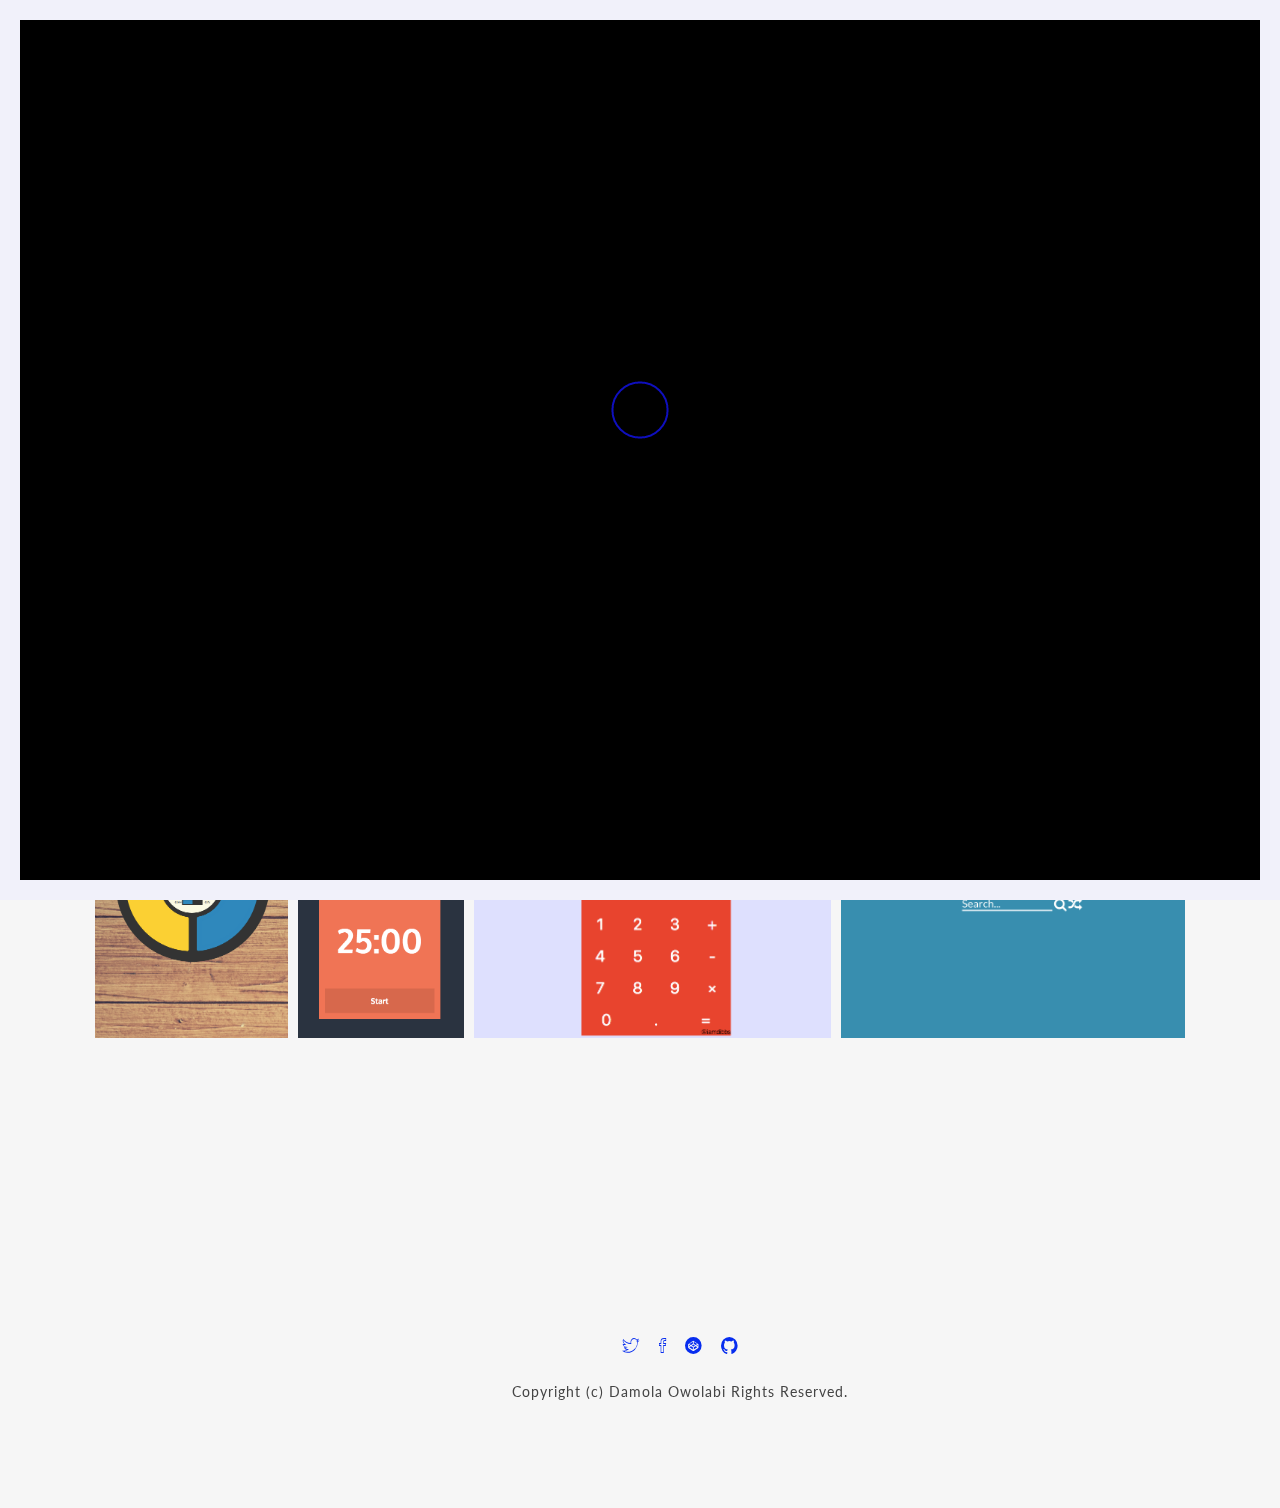
==== commit 22c7807a: "add" ====
--- a/index.html
+++ b/index.html
@@ -7,6 +7,29 @@
 	<link href='https://fonts.googleapis.com/css?family=Poppins:700,300,600' rel='stylesheet' type='text/css'>
 	<link href='https://fonts.googleapis.com/css?family=Lato:300,400,700' rel='stylesheet' type='text/css'>
 	<link href='https://fonts.googleapis.com/css?family=Source+Sans+Pro:700,600,200' rel='stylesheet' type='text/css'>
+
+	<link rel="apple-touch-icon-precomposed" sizes="57x57" href="assets/icons/apple-touch-icon-57x57.png" />
+<link rel="apple-touch-icon-precomposed" sizes="114x114" href="assets/icons/apple-touch-icon-114x114.png" />
+<link rel="apple-touch-icon-precomposed" sizes="72x72" href="assets/icons/apple-touch-icon-72x72.png" />
+<link rel="apple-touch-icon-precomposed" sizes="144x144" href="assets/icons/apple-touch-icon-144x144.png" />
+<link rel="apple-touch-icon-precomposed" sizes="60x60" href="assets/icons/apple-touch-icon-60x60.png" />
+<link rel="apple-touch-icon-precomposed" sizes="120x120" href="assets/icons/apple-touch-icon-120x120.png" />
+<link rel="apple-touch-icon-precomposed" sizes="76x76" href="assets/icons/apple-touch-icon-76x76.png" />
+<link rel="apple-touch-icon-precomposed" sizes="152x152" href="assets/icons/apple-touch-icon-152x152.png" />
+<link rel="icon" type="image/png" href="assets/icons/favicon-196x196.png" sizes="196x196" />
+<link rel="icon" type="image/png" href="assets/icons/favicon-96x96.png" sizes="96x96" />
+<link rel="icon" type="image/png" href="assets/icons/favicon-32x32.png" sizes="32x32" />
+<link rel="icon" type="image/png" href="assets/icons/favicon-16x16.png" sizes="16x16" />
+<link rel="icon" type="image/png" href="assets/icons/favicon-128.png" sizes="128x128" />
+<meta name="application-name" content="&nbsp;"/>
+<meta name="msapplication-TileColor" content="#FFFFFF" />
+<meta name="msapplication-TileImage" content="assets/icons/mstile-144x144.png" />
+<meta name="msapplication-square70x70logo" content="assets/icons/mstile-70x70.png" />
+<meta name="msapplication-square150x150logo" content="assets/icons/mstile-150x150.png" />
+<meta name="msapplication-wide310x150logo" content="assets/icons/mstile-310x150.png" />
+<meta name="msapplication-square310x310logo" content="assets/icons/mstile-310x310.png" />
+
+
 	<link rel="stylesheet" href="assets/css/reset.css"> <!-- Resource style -->
 	<link rel="stylesheet" href="assets/css/justifiedGallery.min.css"> <!-- Resource style -->
 	<link rel="stylesheet" href="assets/css/ionicons.min.css">
@@ -36,8 +59,8 @@
 			<ul class="navigation cd-single-item-wrapper">
 				<li><a href="index.html">Home</a></li>
 				<li><a href="about.html">About</a></li>
-				<li><a href="portfolio-2.html">Portfolio</a></li>
-				<li><a href="contact-me.html">Contact</a></li>
+				<li><a href="portfolio.html">Portfolio</a></li>
+				<li><a href="contact.html">Contact</a></li>
 			</ul> <!-- cd-single-item-wrapper -->
 
 			<div class="nav-social">
@@ -58,8 +81,8 @@
 			<ul>
 				<li class="active"><a href="index.html">Home</a></li>
 				<li><a href="about.html">About</a></li>
-				<li><a href="portfolio-2.html">Portfolio</a></li>
-				<li><a href="contact-me.html">Contact</a></li>
+				<li><a href="portfolio.html">Portfolio</a></li>
+				<li><a href="contact.html">Contact</a></li>
 			</ul>
 		</nav>
 	</header>
@@ -71,7 +94,7 @@
 					<span><a href="#">MeshLearn.ng</a></span>. And I am available for freelance.
 				</h1>
 				<a href="#recentWork" class="intro-button page-scroll">Recent Work</a>
-				<a href="contact-me.html" class="intro-button btn-fill">Get in touch</a>
+				<a href="contact.html" class="intro-button btn-fill">Get in touch</a>
 			<div class="spacer hidden-xs"></div>
 			</div>
 		</div>
@@ -93,7 +116,7 @@
 						<div class="col-md-12 text-center">
 							<div class="grid" id="basicExample">
 
-								<a href="portfolio-item.html">
+								<a href="simonsays.html">
 									<img alt="Portfolio-Image" src="assets/portfolio/img1.png" />
 									<div class="overlay">
 										<div class="overlay-items">
@@ -105,7 +128,7 @@
 									</div>
 								</a>
 
-								<a href="portfolio-item1.html" >
+								<a href="pomodoro.html" >
 									<img alt="Portfolio-Image" src="assets/portfolio/img2.png" />
 									<div class="overlay">
 										<div class="overlay-items">
@@ -117,7 +140,7 @@
 									</div>
 								</a>
 
-								<a href="portfolio-item2.html" >
+								<a href="calculator.html" >
 									<img alt="Portfolio-Image" src="assets/portfolio/img4.png" />
 									<div class="overlay">
 										<div class="overlay-items">
@@ -129,7 +152,7 @@
 									</div>
 								</a>
 
-								<a href="portfolio-item3.html" >
+								<a href="viewer.html" >
 									<img alt="Portfolio-Image" src="assets/portfolio/img5.png" />
 									<div class="overlay">
 										<div class="overlay-items">
@@ -176,7 +199,7 @@
 
 		<div class="container">
 		<div class="pt-about-cta text-center">
-			<h1 class="wow fadeInLeft" data-wow-delay="0.5s">See more work in my <a href="portfolio-2.html" class="cta-button">portfolio</a> or <br class="hidden-xs"><a href="contact-me.html" class="cta-button">hire me</a> for our next project ?</h1>
+			<h1 class="wow fadeInLeft" data-wow-delay="0.5s">See more work in my <a href="portfolio.html" class="cta-button">portfolio</a> or <br class="hidden-xs"><a href="contact.html" class="cta-button">hire me</a> for our next project ?</h1>
 		</div>
 	</div>
 
